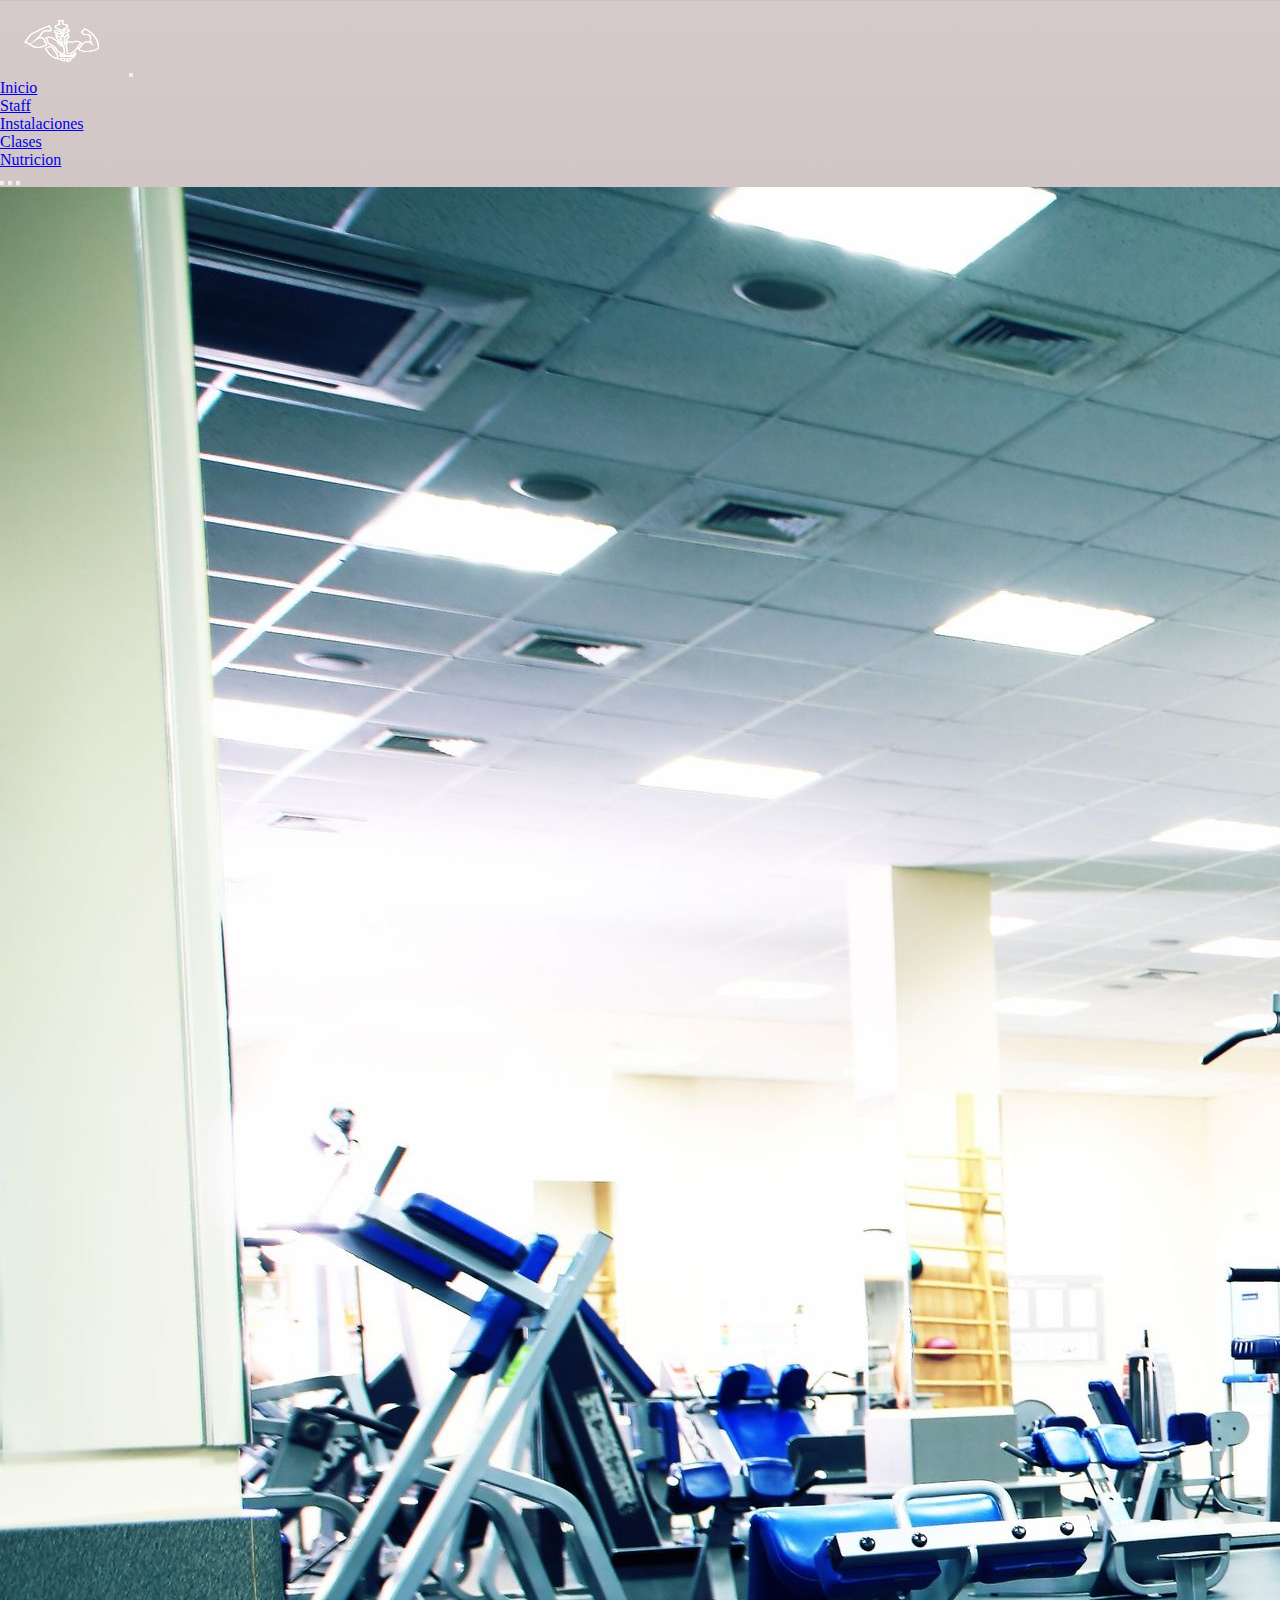
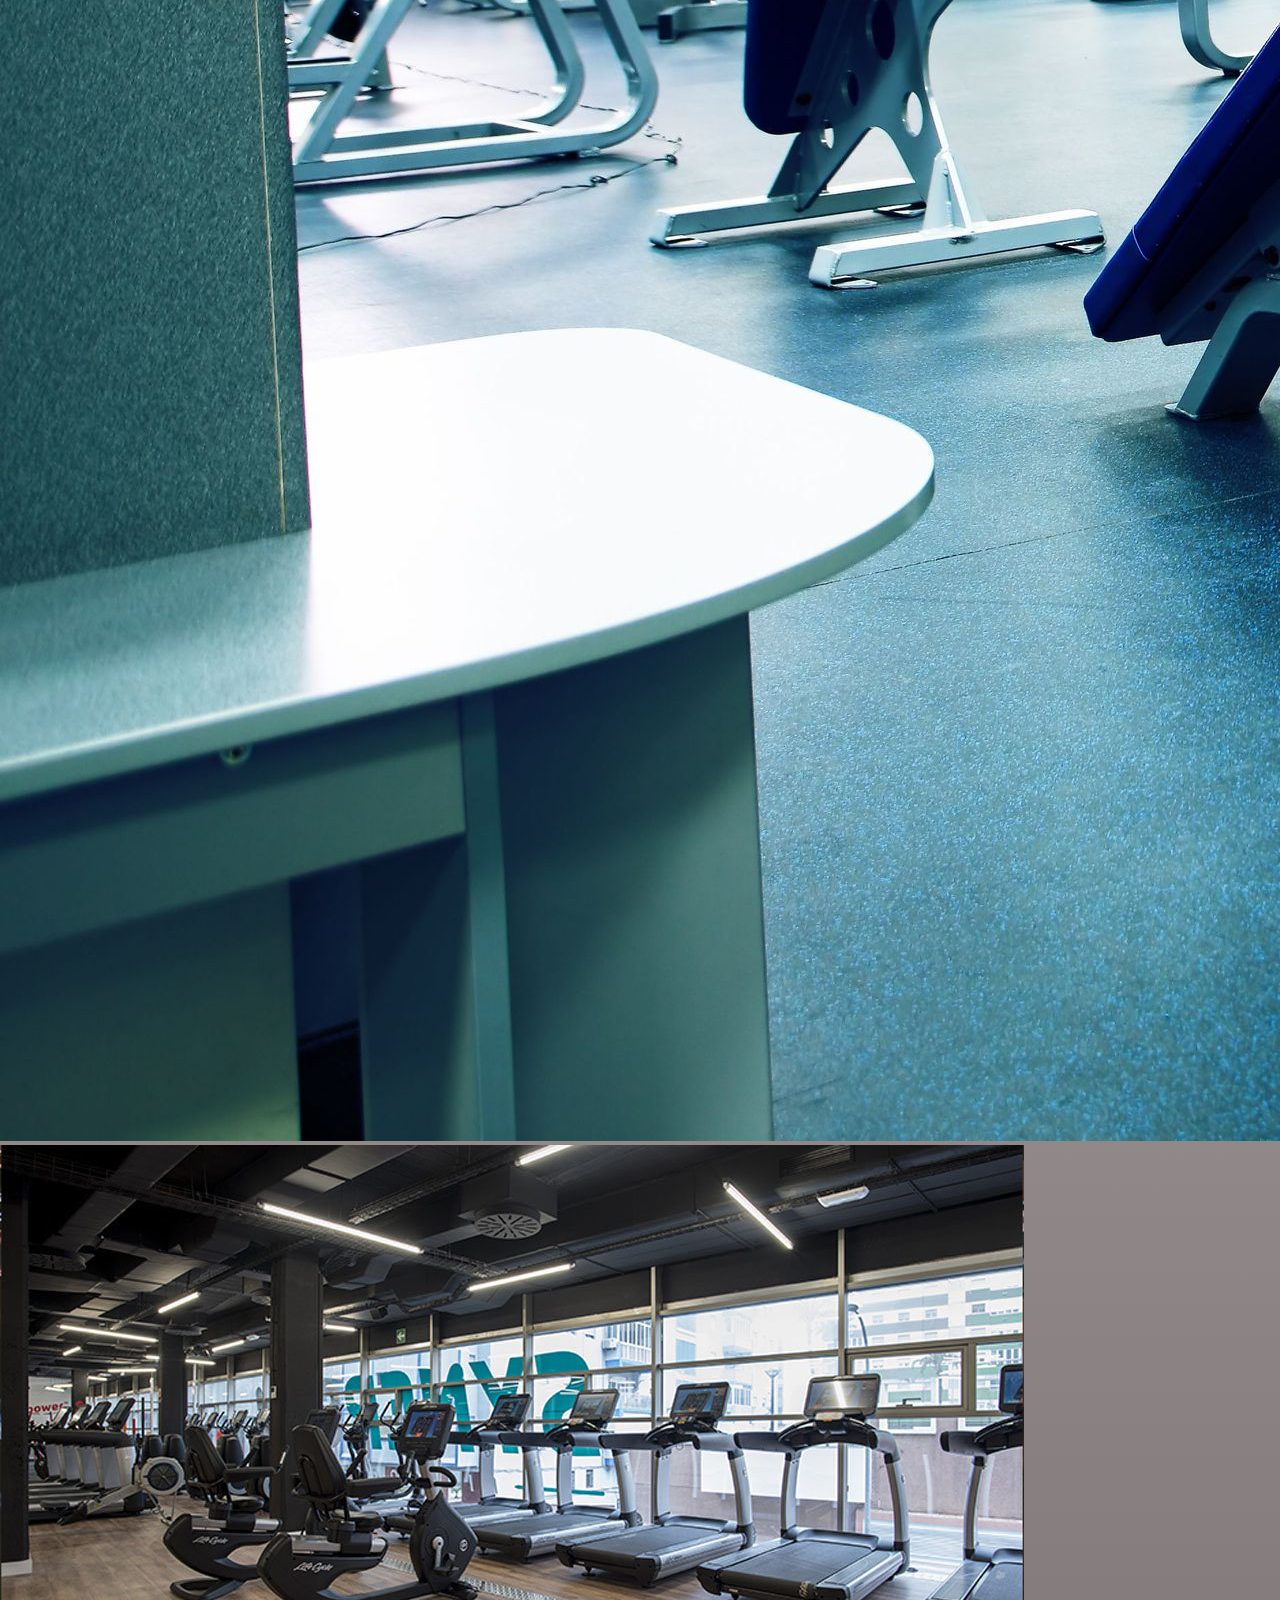
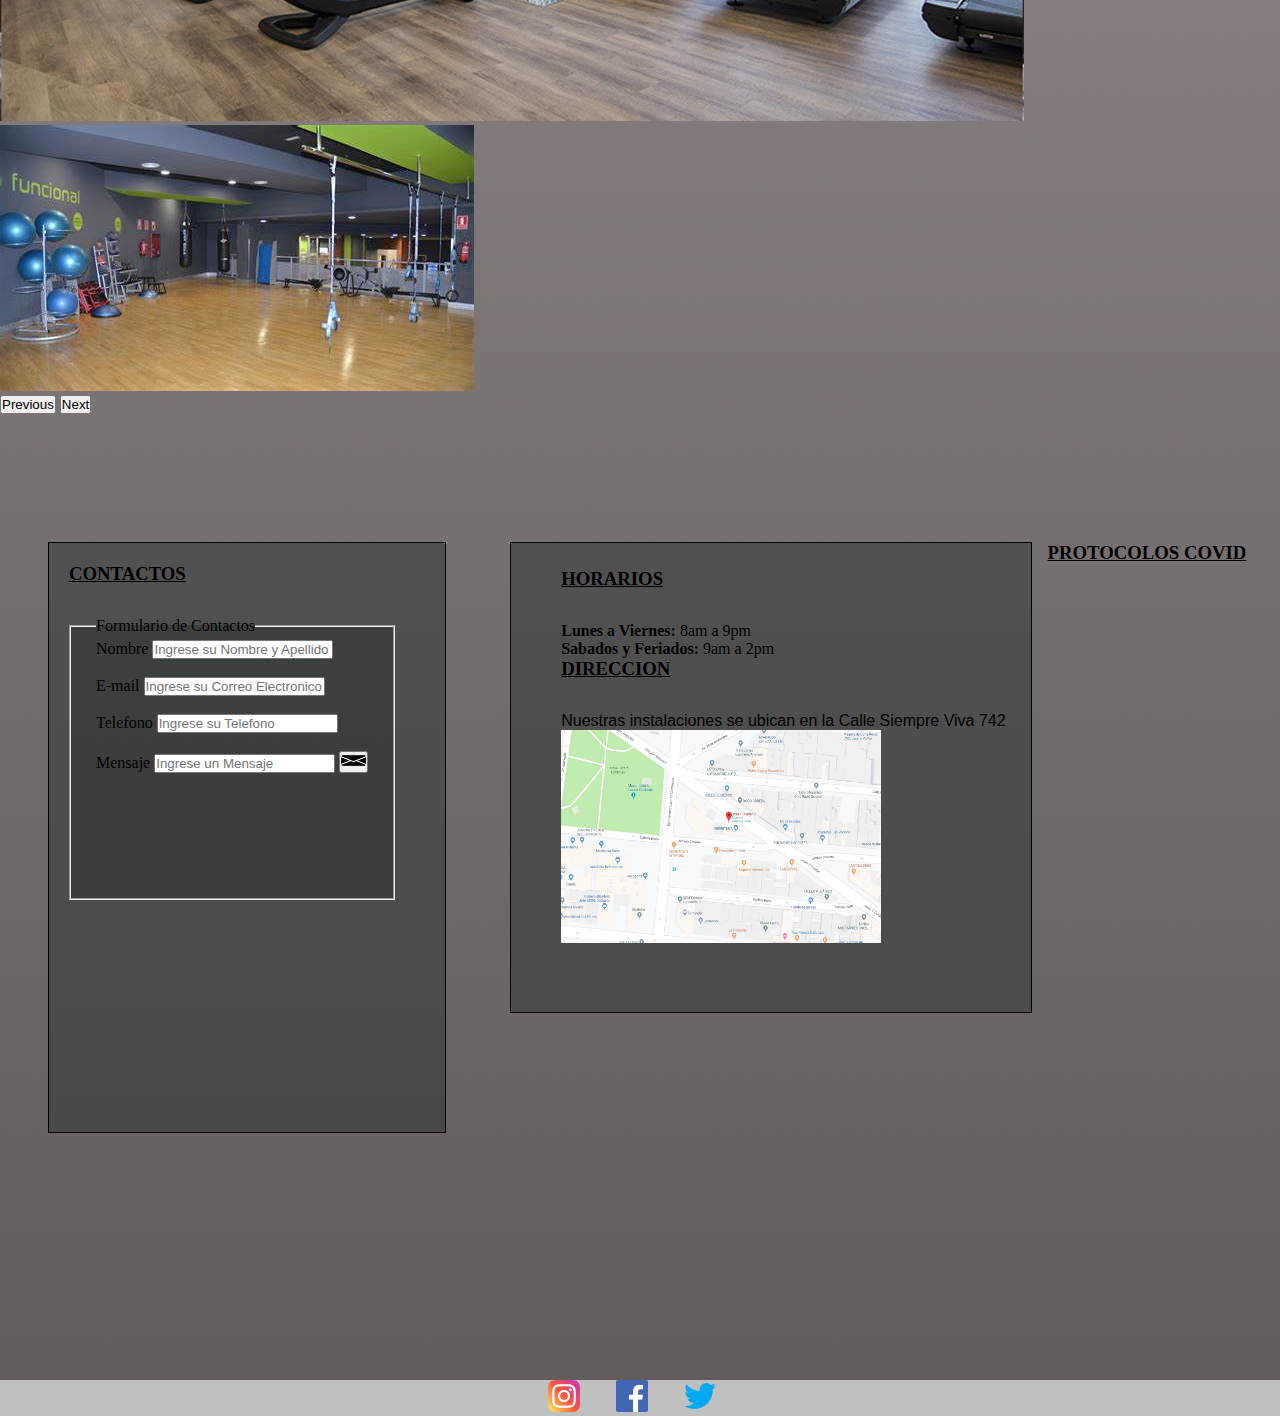
==== index.html @ 2561bd78 "Primer Commit" ====
<!DOCTYPE html>
<html lang="en">
<head>
  <meta charset="UTF-8">
  <meta http-equiv="X-UA-Compatible" content="IE=edge">
  <meta name="viewport" content="width=device-width, initial-scale=1.0">
  <!--Meta Keywords-->
  <meta name="keywords" content="GYM, Gimnasio, Fitness, Crossfit, Zumba, MuayThai, Personal Trainer, Nutricion">
  <!--Titulo-->
  <title>FitnessConstructors</title>
  <!--Meta Description-->
  <meta name="description" content="Gimnasio ideal para Tonificar y Trabajar tu cuerpo, en maquinas, pesas y tambien en clases con especificas disciplinas">
  <!--Etiqueta Favicon-->
  <link rel="shortcut icon" href="./Assets/flaticon mancuerna.png" type="image/x-icon">
  <!--tipografia google-font-->
  <link rel="preconnect" href="https://fonts.googleapis.com">
<link rel="preconnect" href="https://fonts.gstatic.com" crossorigin>
<link href="https://fonts.googleapis.com/css2?family=Roboto:ital,wght@0,400;0,700;1,100;1,400&display=swap" rel="stylesheet">
  <!--etiqueta vinculacion css-->
  <link rel="stylesheet" href="./css/estilos.css">
  <!-- Bootstrap CSS -->
  <link href="https://cdn.jsdelivr.net/npm/bootstrap@5.1.1/dist/css/bootstrap.min.css" rel="stylesheet" integrity="sha384-F3w7mX95PdgyTmZZMECAngseQB83DfGTowi0iMjiWaeVhAn4FJkqJByhZMI3AhiU" crossorigin="anonymous">
</head>
<body>
  <!--Inicio Header-->
  <header>
    <!--Barra de Navegacion-->
    <nav class="navbar navbar-expand navbar sticky-top navbar-dark bg-dark">
      <div class="container">
        <a class="navbar-brand" href="./index.html"><img src="./Assets/LOGO-FC.png" width="125" height="75"></a>
        <button class="navbar-toggler" type="button" data-bs-toggle="collapse" data-bs-target="#navbarNav" aria-controls="navbarNav" aria-expanded="false" aria-label="Toggle navigation">
          <span class="navbar-toggler-icon"></span>
        </button>
        <div class="collapse navbar-collapse justify-content-center" id="navbarNav">
          <ul class="navbar-nav">
            <li class="nav-item">
              <a class="nav-link active" aria-current="page" href="./vistas/Inicio.html">Inicio</a>
            </li>
            <li class="nav-item">
              <a class="nav-link" href="./vistas/Staff.html">Staff</a>
            </li>
            <li class="nav-item">
              <a class="nav-link" href="./vistas/Instalaciones.html"">Instalaciones</a>
            </li>
            <li class="nav-item">
              <a class="nav-link" href="./vistas/Clases.html">Clases</a>
            </li>
            <li class="nav-item">
              <a class="nav-link" href="./vistas/Nutricion.html">Nutricion</a>
            </li>
          </ul>
        </div>
      </div>
    </nav>
    <!--carousel-->
    <div id="carouselExampleIndicators" class="carousel slide" data-bs-ride="carousel">
      <div class="carousel-indicators">
        <button type="button" data-bs-target="#carouselExampleIndicators" data-bs-slide-to="0" class="active" aria-current="true" aria-label="Slide 1"></button>
        <button type="button" data-bs-target="#carouselExampleIndicators" data-bs-slide-to="1" aria-label="Slide 2"></button>
        <button type="button" data-bs-target="#carouselExampleIndicators" data-bs-slide-to="2" aria-label="Slide 3"></button>
      </div>
      <div class="carousel-inner">
        <div class="carousel-item active">
          <img src="./Assets/Instalaciones/instalaciones2.jpg" class="d-block w-100 h-80" alt="foto1">
        </div>
        <div class="carousel-item">
          <img src="./Assets/Instalaciones/instalaciones3.jpg" class="d-block w-100" alt="foto2">
        </div>
        <div class="carousel-item">
          <img src="./Assets/Instalaciones/instalaciones5.jpg" class="d-block w-100" alt="foto3">
        </div>
      </div>
      <button class="carousel-control-prev carousel-dark" type="button" data-bs-target="#carouselExampleIndicators" data-bs-slide="prev">
        <span class="carousel-control-prev-icon" aria-hidden="true"></span>
        <span class="visually-hidden">Previous</span>
      </button>
      <button class="carousel-control-next carousel-dark" type="button" data-bs-target="#carouselExampleIndicators" data-bs-slide="next">
        <span class="carousel-control-next-icon" aria-hidden="true"></span>
        <span class="visually-hidden">Next</span>
      </button>
    </div>
  </div>
  </header> 
  <!--Inicio Main-->
  <main>
    <!--Sector Contactos-->
    <div class="contactos">
      <h3>CONTACTOS</h3>
      <form action="" method="get">
        <fieldset>
          <legend>Formulario de Contactos</legend> <label for="Nombre"><span>Nombre</span> <input type="text" id="Nombre" placeholder="Ingrese su Nombre y Apellido"></label><br><br>
          <label for="E-mail"><span>E-mail</span> <input type="email" id="E-mail" placeholder="Ingrese su Correo Electronico"></label><br>
          <br>
          <label for="Telefono"><span>Telefono</span> <input type="tel" id="Telefono" placeholder="Ingrese su Telefono"></label><br>
          <br>
          <label for="Mensaje"><span>Mensaje</span> <input type="text" id="Mensaje" placeholder="Ingrese un Mensaje"></label> <button type="submit"><img src="./Assets/correo-electronico.png" alt="Enviar"></button>
        </fieldset>
      </form>
    </div>
    <!--Sector Horarios-Direccion-->
    <div class="horarios-direccion">
      <h3>HORARIOS</h3>
      <ul class="lista-afuera">
        <li class="none-dot"><b>Lunes a Viernes:</b> 8am a 9pm</li>
        <li class="none-dot"><b>Sabados y Feriados:</b> 9am a 2pm</li>
      </ul>
      <h3 class="subrayado">DIRECCION</h3>
      <p>Nuestras instalaciones se ubican en la Calle Siempre Viva 742</p><img src="./Assets/maps-google-location.jpg" class="img-size-hori" alt="imagen del mapa con la locacion">
    </div>
    <div class="protocolo">
      <h3>PROTOCOLOS COVID</h3>
      <iframe width="560" height="315" src="https://www.youtube.com/embed/9imRRAkeVUw" title="YouTube video player" frameborder="0" allow="accelerometer; autoplay; clipboard-write; encrypted-media; gyroscope; picture-in-picture" allowfullscreen></iframe>
    </div>
  </main>
  <footer>
    <div class="footer">
    <a href="https://www.instagram.com/"><img src="./Assets/Iconos%20Redes%20Sociales/instagram.png" alt="Logo Instagram" class="icon-footer"></a> <a href="https://www.facebook.com/"><img src="./Assets/Iconos%20Redes%20Sociales/facebook.png" alt="Logo Facebook" class="icon-footer"></a> <a href="https://twitter.com/"><img src="./Assets/Iconos%20Redes%20Sociales/twitter.png" alt="Logo Twitter" class="icon-footer"></a>
    </div>
  </footer>
   <!-- Option 1: Bootstrap Bundle with Popper -->
   <script src="https://cdn.jsdelivr.net/npm/bootstrap@5.1.1/dist/js/bootstrap.bundle.min.js" integrity="sha384-/bQdsTh/da6pkI1MST/rWKFNjaCP5gBSY4sEBT38Q/9RBh9AH40zEOg7Hlq2THRZ" crossorigin="anonymous"></script>
</body>
</html>
---- css/estilos.css ----
/*reseteo de css*/
*{
    margin: 0;
    padding: 0;
    box-sizing: border-box;
}
/*Etiquetas*/
form fieldset button img{
    height: 15px;
    width: 25px;
}
p{
    font-family: sans-serif;
}
h2{
    text-decoration: underline;
    font-family:'Times New Roman', Times, serif;
    text-transform: uppercase;
    margin-left: 2rem;
    padding-top: 2rem;
}
h3{
    text-decoration: underline;
    text-transform: uppercase;
    padding-bottom: 2rem;
}
footer{
    background-color: silver;
}
body{
    background-image: linear-gradient(to bottom, rgb(214, 202, 202), rgb(97, 91, 91));
}
table tr th{
    border-color: crimson;
    color: darkgoldenrod;   
    background-color: black;
    text-transform: uppercase;
}
table{
    background-color: rgb(221, 216, 216);
    margin-bottom: 2rem;
}
fieldset{
    padding: 5px 25px 125px 25px ;
    background-color: rgba(36, 43, 43, 0.445);
}
fieldset.nutri{
    padding:2rem;
    margin-bottom: 3rem;
}
/*Clases*/
.img-size-vert{
    width: 213px; 
    height: 320px;
}
.img-size-hori{
    width: 320px;
    height:213px;
}
.lista-afuera{
    list-style-position: outside;
}
.lista-adentro{
    list-style-position: inside;
}
.none-dot{
    list-style: none;
}
.contactos{
    border: solid black 1px;
    margin: 0rem 2rem 1rem 3rem ;
    float: left;
    padding: 20px 50px 232px 20px;
    background-color: rgba(36, 43, 43, 0.445);
}
.horarios-direccion{
    border: solid black 1px;
    margin:0rem 1rem 1rem 2rem ;
    float: left;
    padding: 25px 25px 65px 50px ;
    background-color: rgba(36, 43, 43, 0.445);
}
.protocolo{
    display: block;
    margin-top: 8rem;
    margin-left: 24rem;
    margin-bottom: 2rem;
}
.footer{
    justify-content: space-evenly;
    margin-left: 32rem;
    align-items: center;
    display: flex;
    flex-direction: row;
    width: 15rem;
}
.img-hori-staff{
    width: 320px;
    height: 213px; 
}
.img-size-vert-pablo{
    width: 213px; 
    height: 320px;
    margin: 0rem 1rem;
}
.img-size-hori-pablo{
    width: 320px;
    height: 213px;
    margin-bottom: 3rem;
}
.img-size-hori-ignacio1{
    width: 320px;
    height: 213px;
    margin-bottom: 1rem;
}
.img-size-hori-ignacio2{
    width: 320px;
    height: 213px;
    margin-bottom: 6rem;
}
.img-size-vert-ronaldo{
    width: 213px; 
    height: 320px;
    margin: 0rem 3rem 0rem 1rem;
}
.img-size-hori-anto{
    width: 320px;
    height: 213px;
    margin: 4rem 1rem 0rem 1rem;
}
.img-size-hori-anto2{
    width: 320px;
    height: 213px;
    margin: 2rem 1rem;
}
.img-size-hori-anto3{
    width: 320px;
    height: 213px;
    margin: 0rem 1rem 4rem 1rem ;
}
.img-size-hori-ins2{
    width: 480px;
    height: 320px;
    margin: 2rem 5rem 3rem 7rem;
}
.img-size-hori-ins3{
    width: 480px;
    height: 320px;
    margin: 0rem 0rem 5rem 1rem ;
}
.img-size-hori-ins4{
    width: 480px;
    height: 320px;
    margin: 2rem 5rem 0rem 4rem;
}
.img-size-hori-ins5{
    width: 480px;
    height: 320px;
    margin: 0rem 0rem 3rem 2rem;
}
.center-table{
    display: flex;
    justify-content: center;
}
.tipografia-sans-serif{
    font-family: 'Roboto', sans-serif;
}
.form-nutricion{
    width: 55%;
    height: 40rem;
    margin-left: 2rem;
}
.nombre{
    width: 30rem;
}
.email{
    width: 31rem ;
}
.telefono{
    width: 30rem;
}
.tipo-de-nutricion{
width: 26rem;
}
.dias-entrenamiento-semanal{
    width: 19rem;
}
.comentario{
    width: 29rem;
    padding-bottom: 7rem;
}
/*mixtos*/
div.protocolo h3{
    margin-left: 9rem;
}
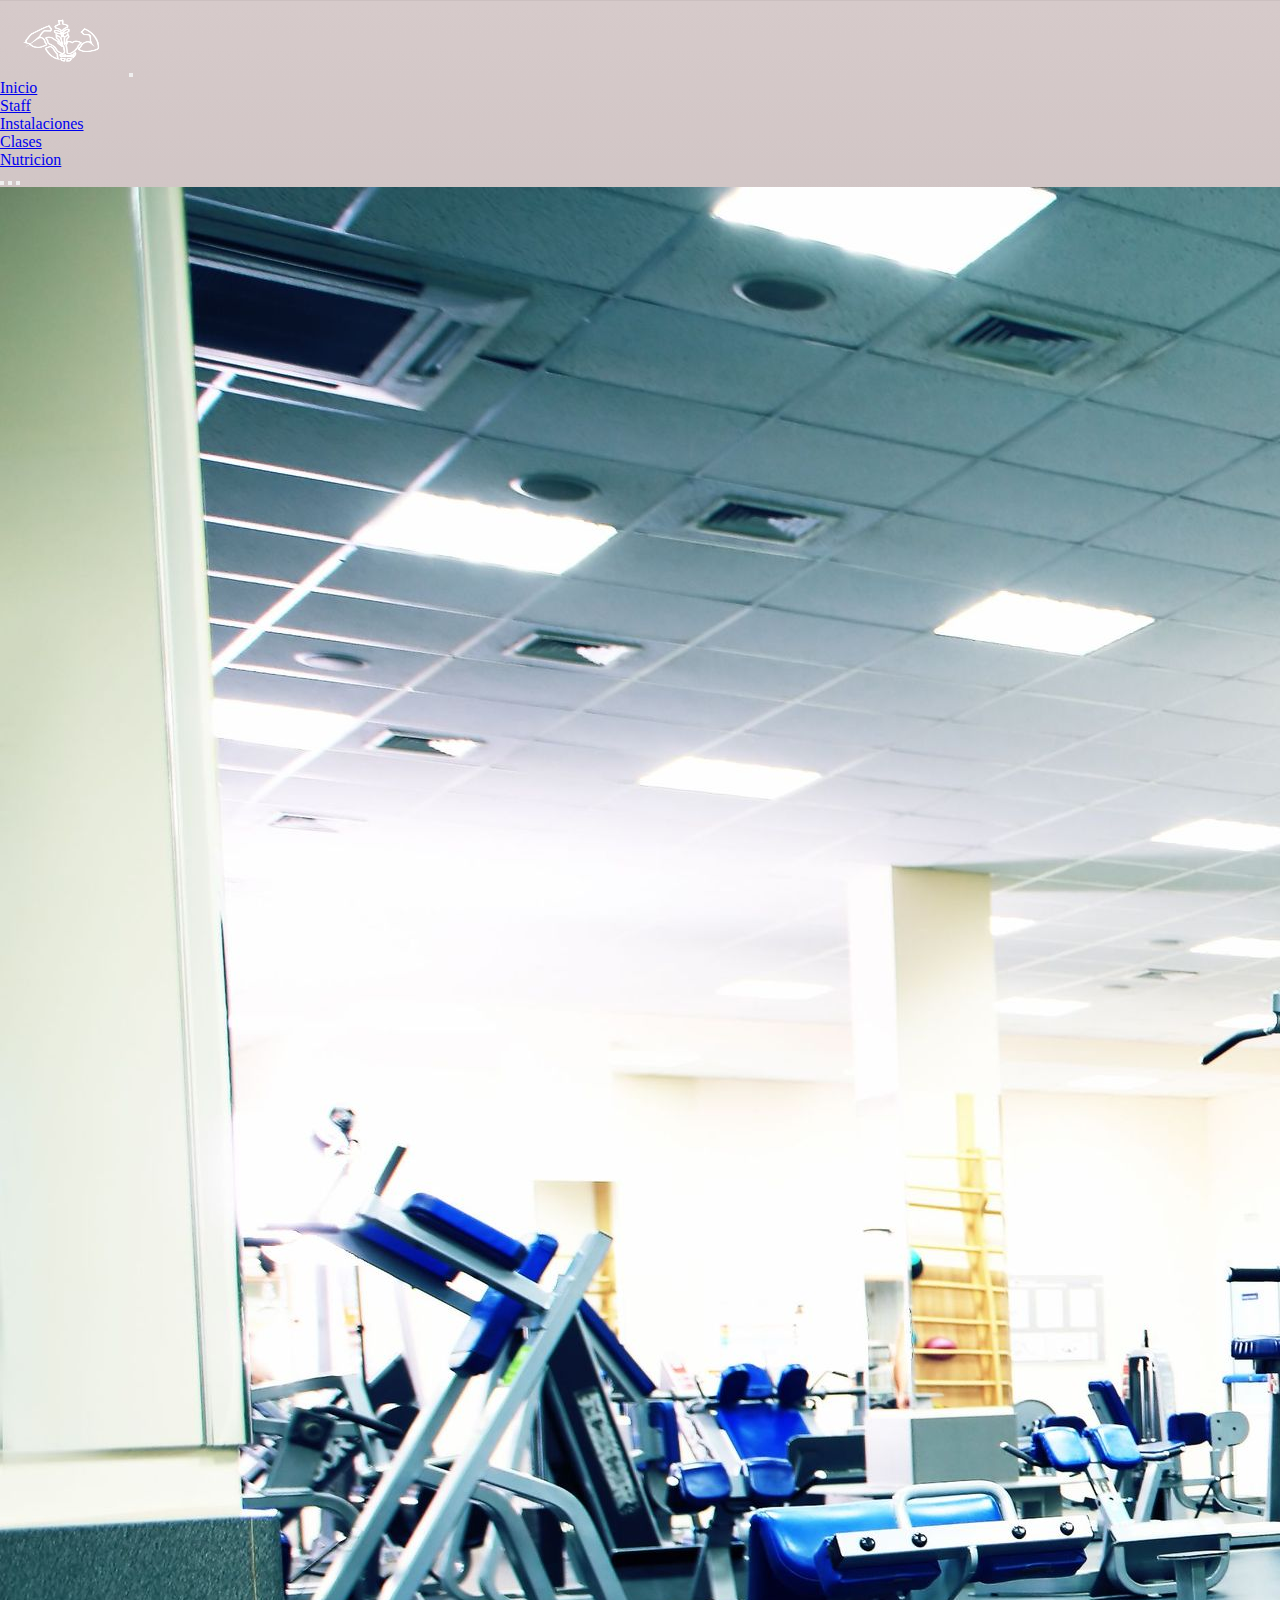
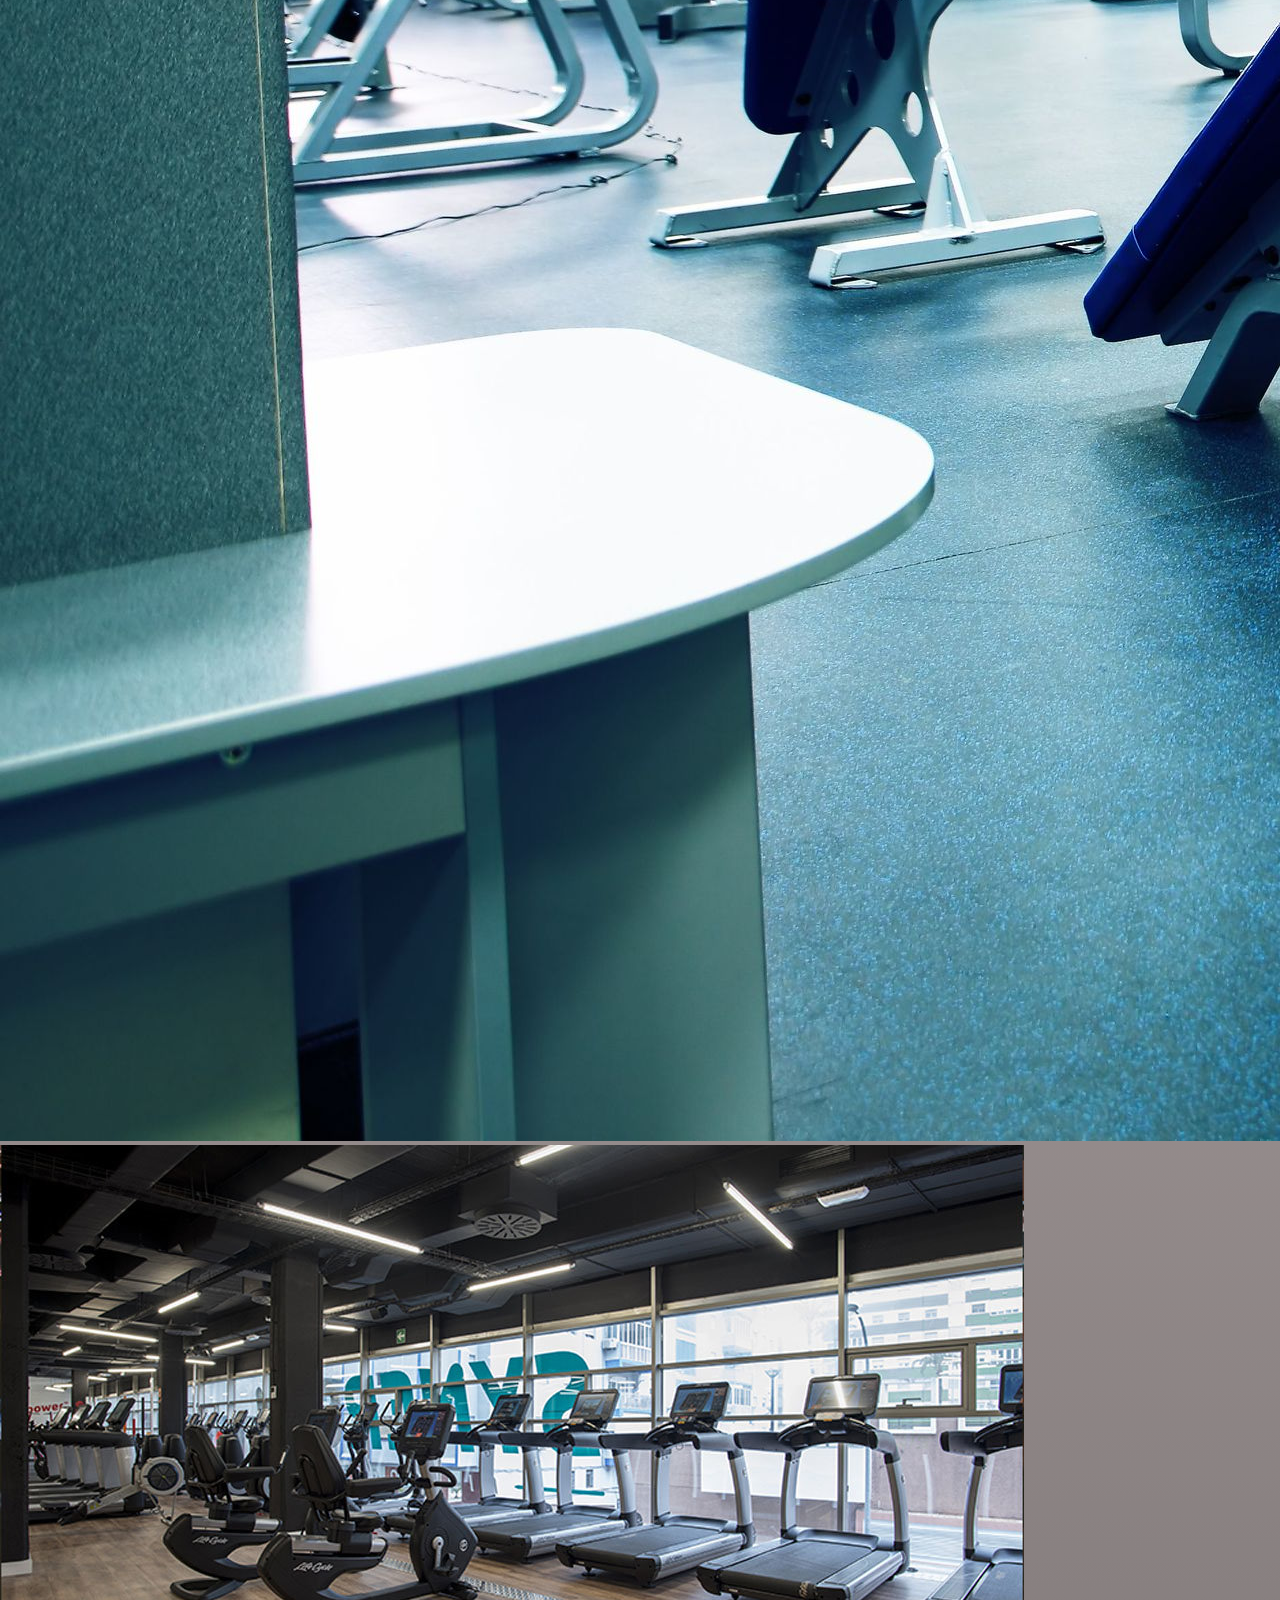
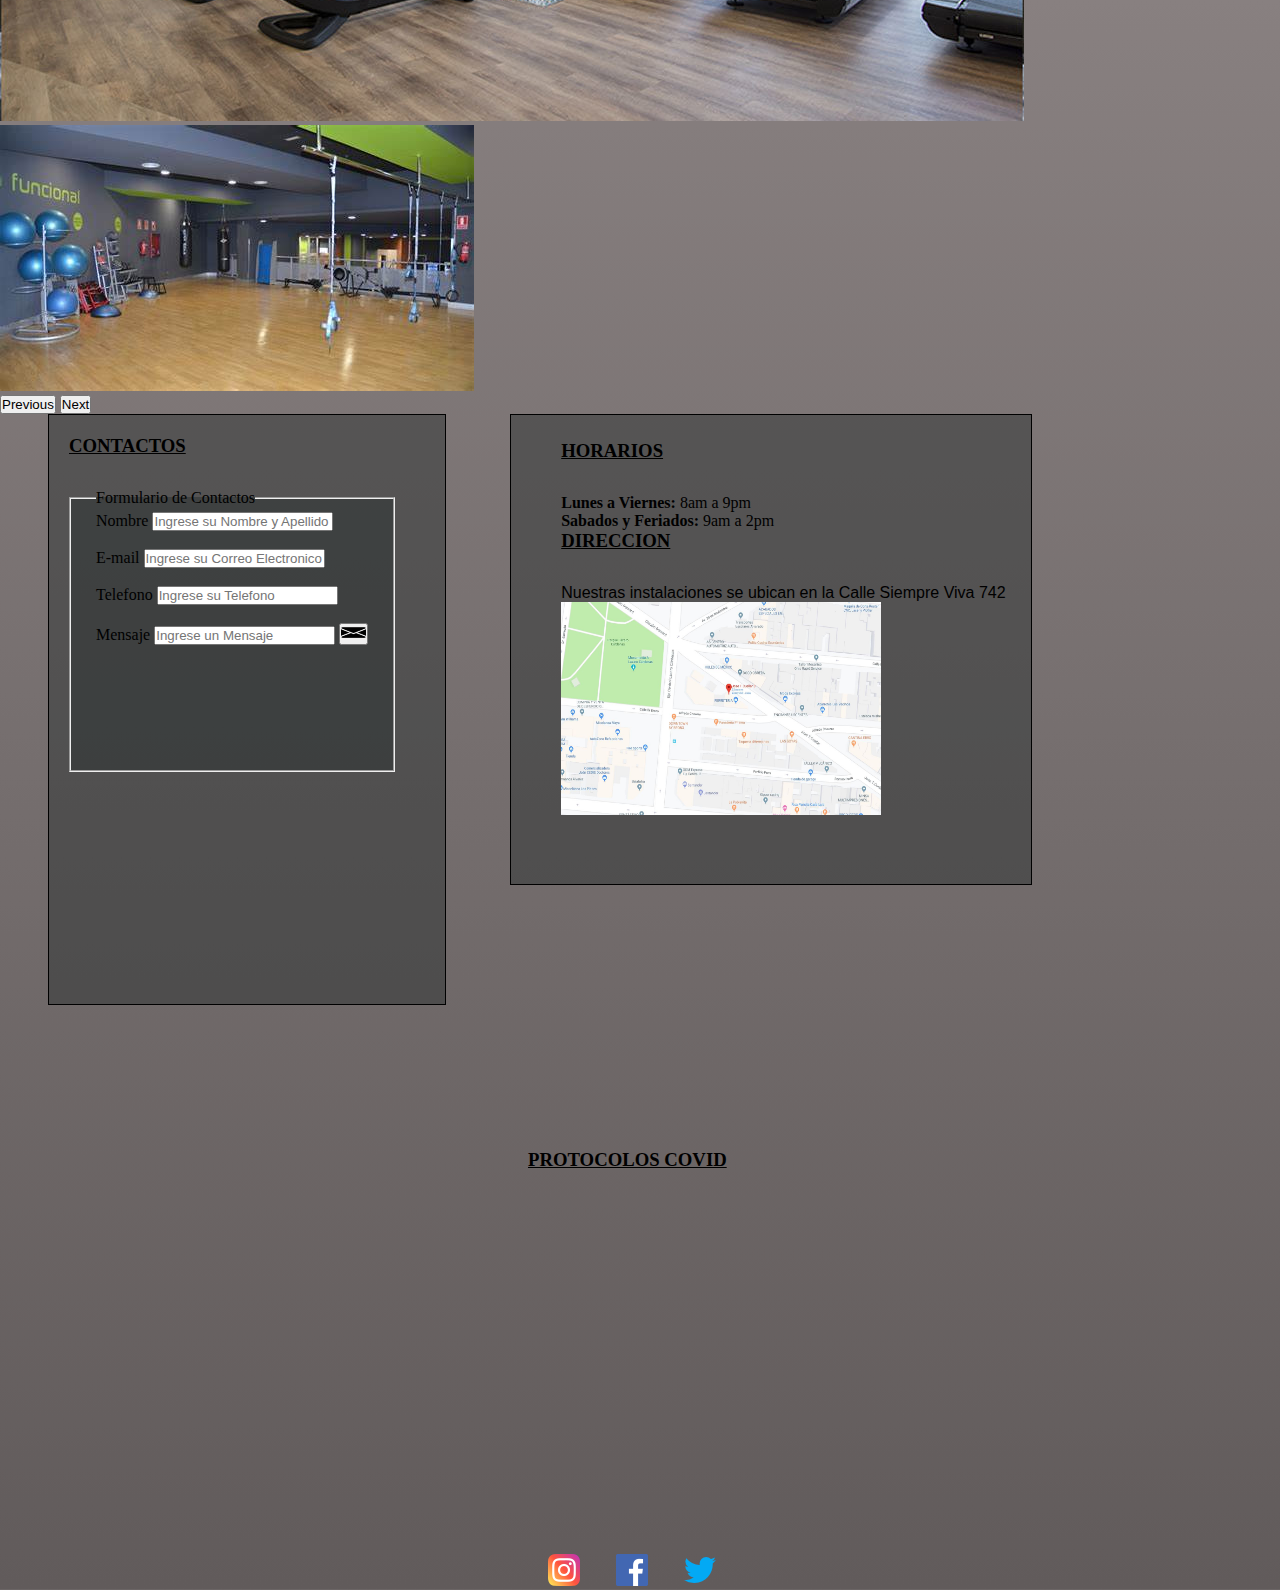
==== commit 1cc21ce1: "Primer Commit responsive1:(min-width:425px)  and (max-width:768px)" ====
--- a/index.html
+++ b/index.html
@@ -25,7 +25,7 @@
   <!--Inicio Header-->
   <header>
     <!--Barra de Navegacion-->
-    <nav class="navbar navbar-expand navbar sticky-top navbar-dark bg-dark">
+    <nav class="navbar navbar-expand-md navbar sticky-top navbar-dark bg-dark">
       <div class="container">
         <a class="navbar-brand" href="./index.html"><img src="./Assets/LOGO-FC.png" width="125" height="75"></a>
         <button class="navbar-toggler" type="button" data-bs-toggle="collapse" data-bs-target="#navbarNav" aria-controls="navbarNav" aria-expanded="false" aria-label="Toggle navigation">
@@ -82,7 +82,7 @@
   </div>
   </header> 
   <!--Inicio Main-->
-  <main>
+  <main >
     <!--Sector Contactos-->
     <div class="contactos">
       <h3>CONTACTOS</h3>
--- a/css/estilos.css
+++ b/css/estilos.css
@@ -3,6 +3,7 @@
     margin: 0;
     padding: 0;
     box-sizing: border-box;
+    scroll-behavior: smooth;
 }
 /*Etiquetas*/
 form fieldset button img{
@@ -48,6 +49,10 @@
     padding:2rem;
     margin-bottom: 3rem;
 }
+header{
+    display: flex;
+    flex-direction: column;
+}
 /*Clases*/
 .img-size-vert{
     width: 213px; 
@@ -72,6 +77,7 @@
     float: left;
     padding: 20px 50px 232px 20px;
     background-color: rgba(36, 43, 43, 0.445);
+
 }
 .horarios-direccion{
     border: solid black 1px;
@@ -85,6 +91,7 @@
     margin-top: 8rem;
     margin-left: 24rem;
     margin-bottom: 2rem;
+    float: left;
 }
 .footer{
     justify-content: space-evenly;
@@ -93,6 +100,7 @@
     display: flex;
     flex-direction: row;
     width: 15rem;
+    float: left;
 }
 .img-hori-staff{
     width: 320px;
@@ -193,3 +201,93 @@
 div.protocolo h3{
     margin-left: 9rem;
 }
+/*Media Querries*/
+@media only screen and (max-width:425px)
+{
+   main{
+        display: grid;
+        grid-template-columns: 1fr;
+        grid-template-rows: 1fr 1fr;
+        width: 23rem;
+    }
+    .contactos{
+        grid-column: 1;
+        grid-row: 1;
+        width: 23rem;
+        margin: 2rem 0.22rem -30rem 0.22rem;
+        height: 30rem;
+    }
+    .horarios-direccion{
+        grid-column: 1;
+        grid-row: 2;
+        margin: -2rem 0.22rem 2rem 0.22rem;
+        width: 23rem;
+    }
+    div.horarios-direccion img.img-size-hori{
+        width: 21rem;
+        margin: 1rem 0.22rem -2rem -2.2rem;
+    }
+    .protocolo{
+        grid-column: 1;
+        grid-row: 3;
+        margin-left: 23rem;
+        display: none;
+    }
+    .footer {
+        justify-content: space-evenly;
+        margin-left: 2.6rem;
+        align-items: center;
+        display: flex;
+        flex-direction: row;
+        width: 18rem;
+        float: none;
+        padding: 0.2rem 0rem;
+    }
+    .horarios-mf1{
+        text-align: center;
+    }
+    .direccion-mf1{
+        text-align: center;
+    }
+}
+@media only screen and (min-width:425px)  and (max-width:768px)
+{
+    .protocolo{
+        display: none;
+    }
+    .footer {
+        justify-content: space-evenly;
+        margin-left: 4.2rem;
+        align-items: center;
+        display: flex;
+        flex-direction: row;
+        width: 18rem;
+        float: none;
+        padding: 0.2rem 0rem;
+    }
+    main{
+        display: flex;
+        flex-direction: column;
+    }
+    .contactos{
+        width: 24,56rem;
+        margin: 1rem;
+        height: 30rem;
+        flex: 1;
+    }
+    .horarios-direccion{
+        margin:1rem;
+        width: 24,56rem;
+        flex: 2;
+    }
+    div.horarios-direccion img.img-size-hori{
+        width: 21rem;
+        margin: 1rem 0.22rem -2rem -1.2rem;
+    }
+    .horarios-mf1{
+        text-align: center;
+    }
+    .direccion-mf1{
+        text-align: center;
+    }
+}
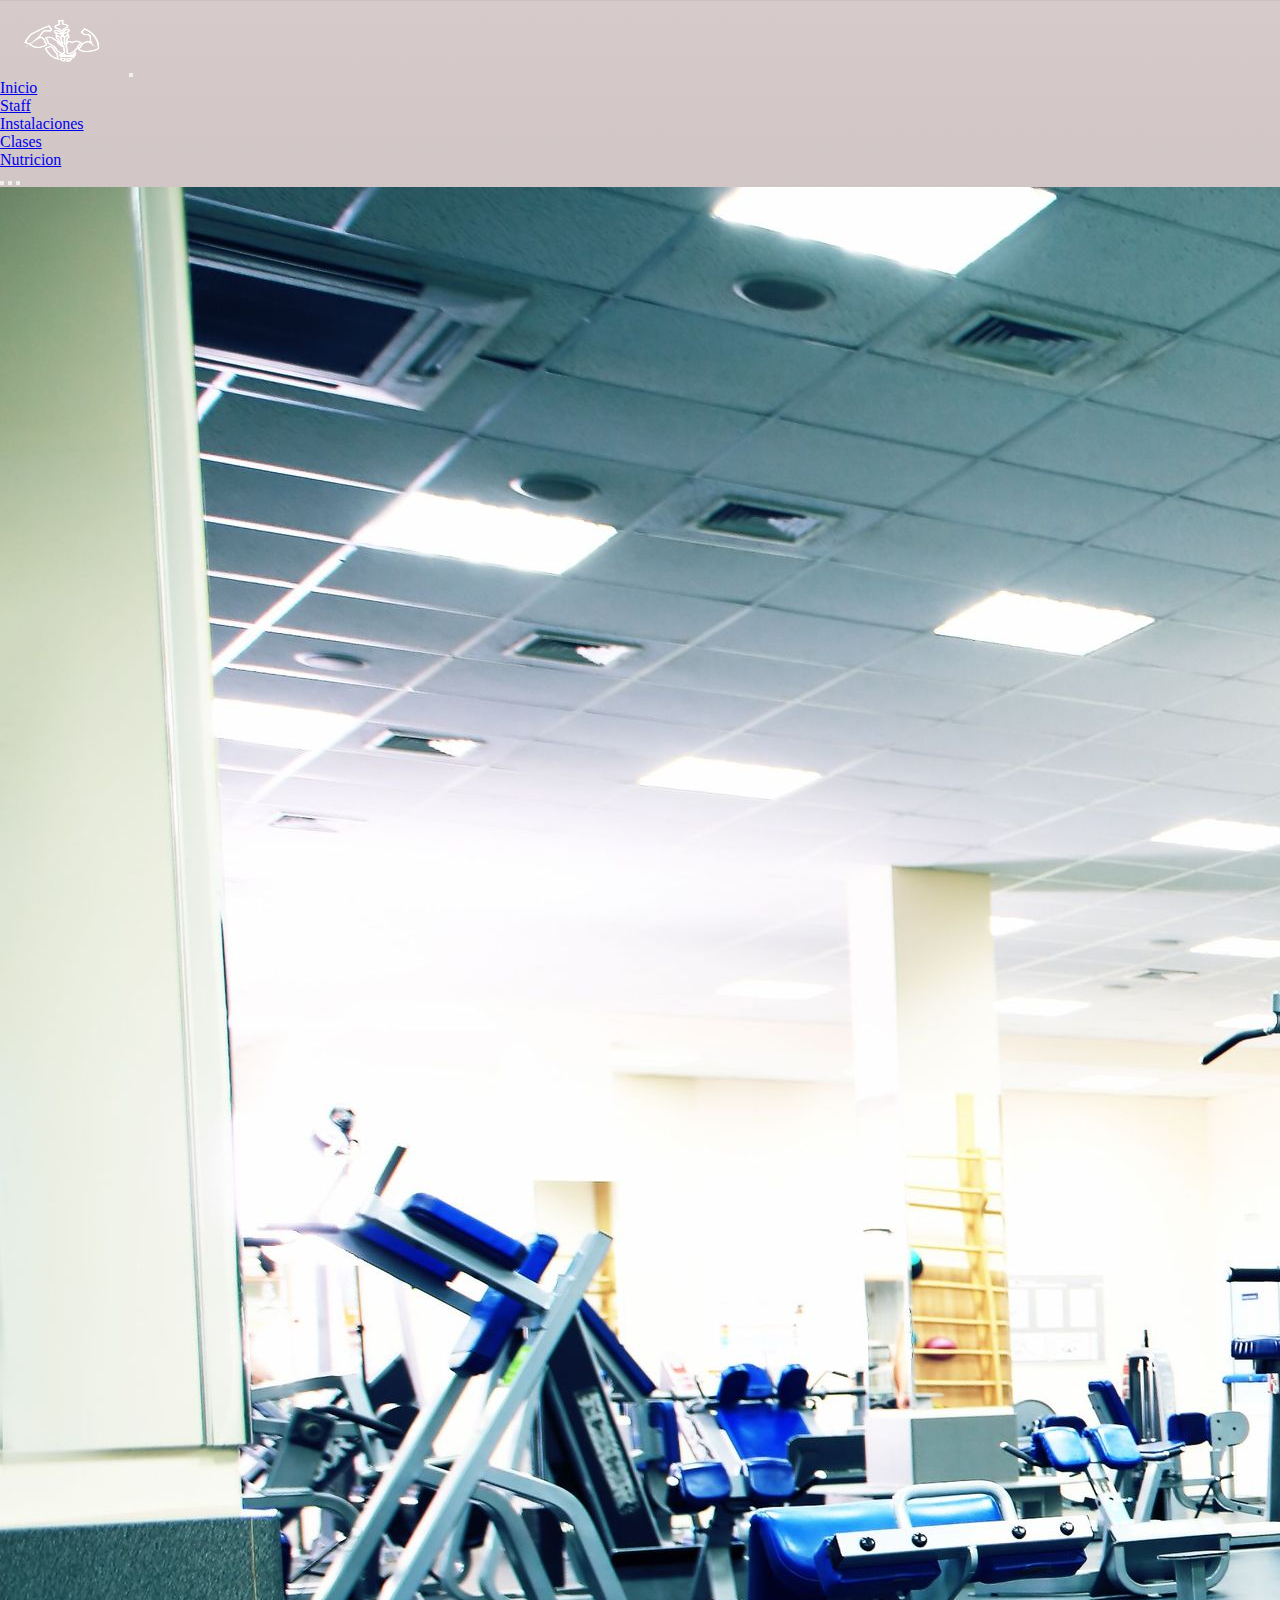
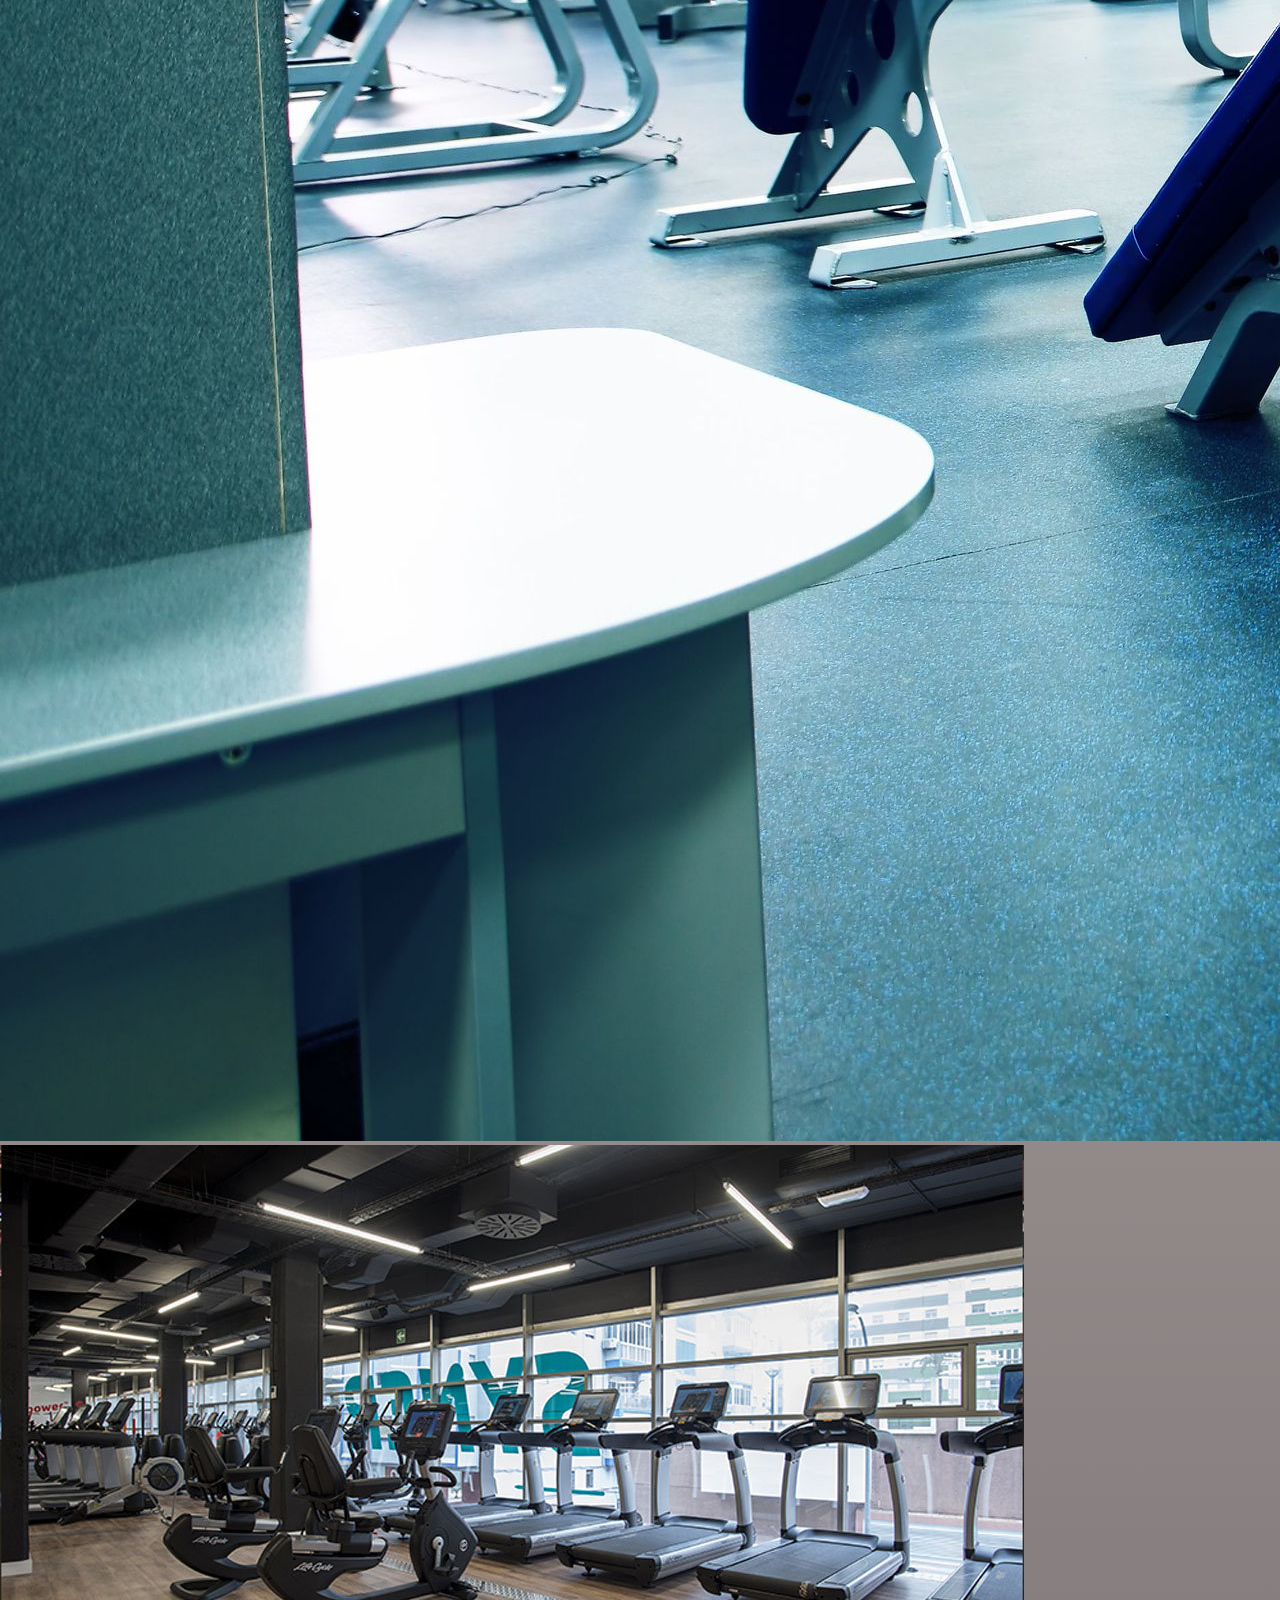
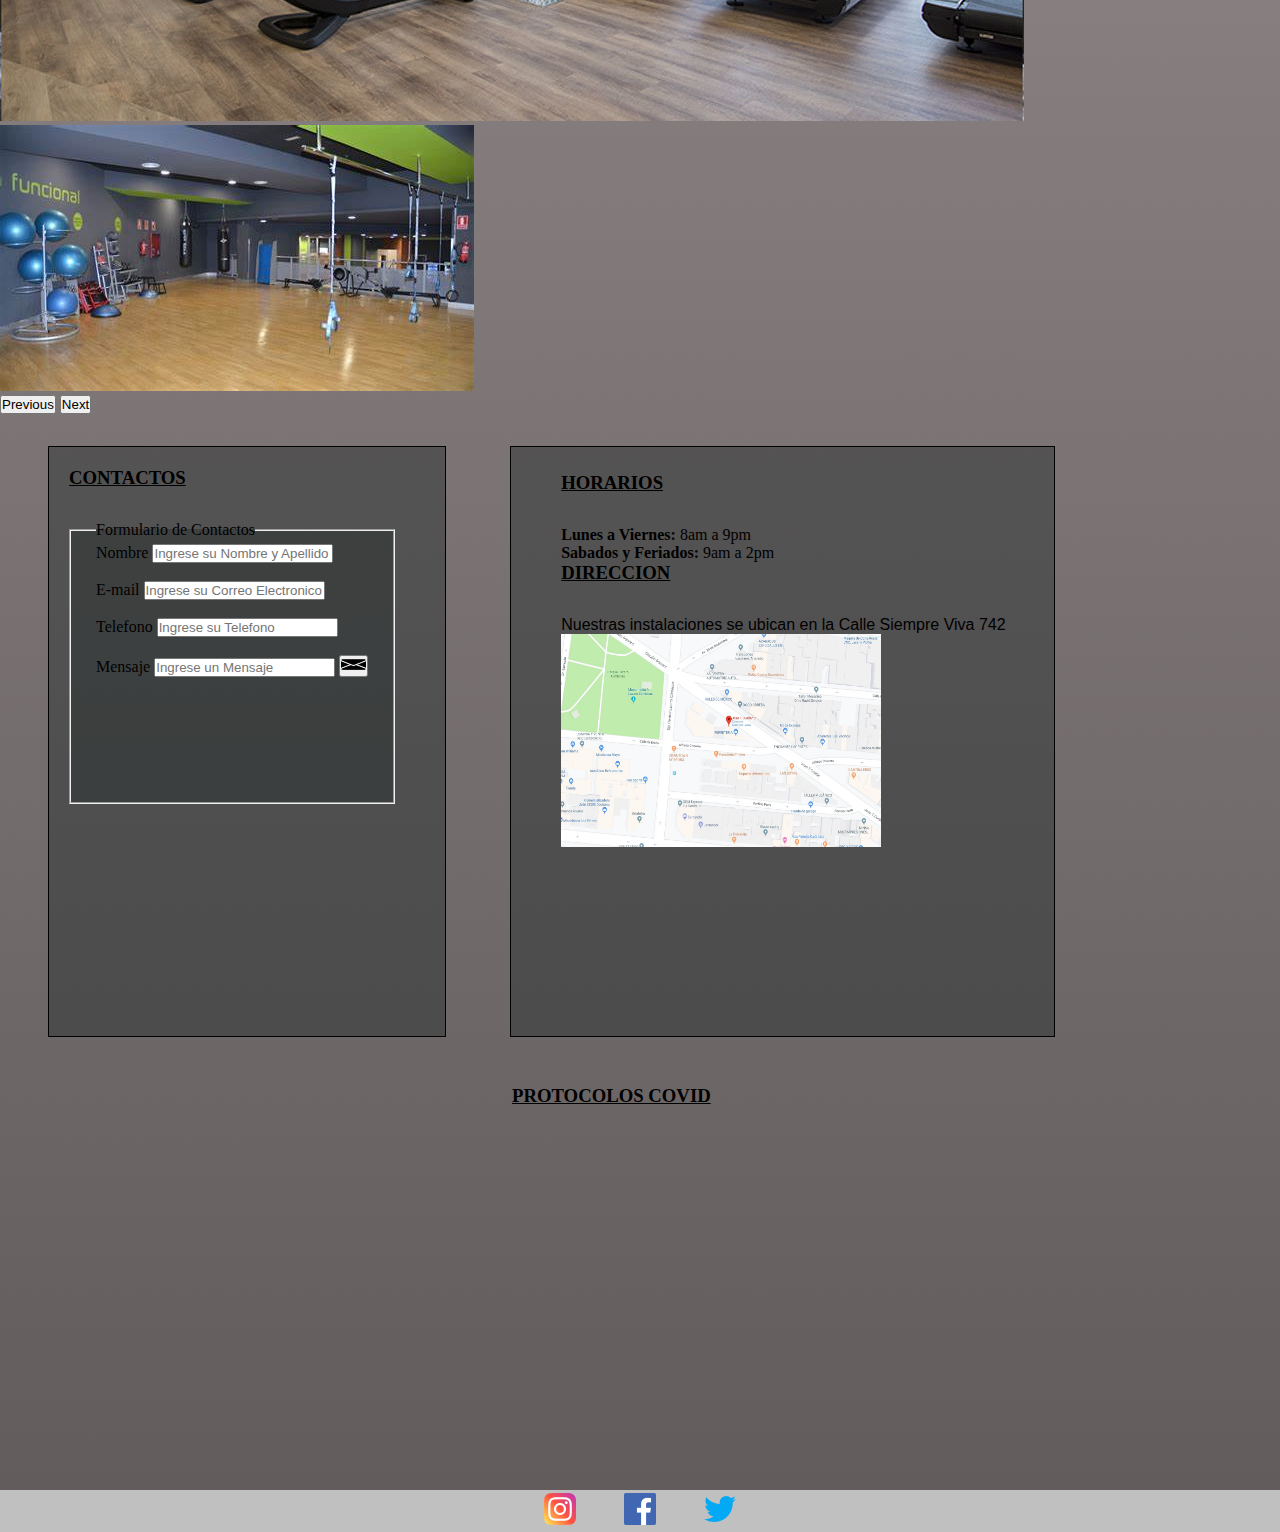
==== commit da6be4ba: "Segundo Commit responsive1: index responsive para todo tipo de dispositivo" ====
--- a/index.html
+++ b/index.html
@@ -83,6 +83,7 @@
   </header> 
   <!--Inicio Main-->
   <main >
+    <section class="contactos-horarios">
     <!--Sector Contactos-->
     <div class="contactos">
       <h3>CONTACTOS</h3>
@@ -107,6 +108,7 @@
       <h3 class="subrayado">DIRECCION</h3>
       <p>Nuestras instalaciones se ubican en la Calle Siempre Viva 742</p><img src="./Assets/maps-google-location.jpg" class="img-size-hori" alt="imagen del mapa con la locacion">
     </div>
+  </section>
     <div class="protocolo">
       <h3>PROTOCOLOS COVID</h3>
       <iframe width="560" height="315" src="https://www.youtube.com/embed/9imRRAkeVUw" title="YouTube video player" frameborder="0" allow="accelerometer; autoplay; clipboard-write; encrypted-media; gyroscope; picture-in-picture" allowfullscreen></iframe>
--- a/css/estilos.css
+++ b/css/estilos.css
@@ -202,30 +202,68 @@
     margin-left: 9rem;
 }
 /*Media Querries*/
-@media only screen and (max-width:425px)
-{
-   main{
-        display: grid;
-        grid-template-columns: 1fr;
-        grid-template-rows: 1fr 1fr;
-        width: 23rem;
+@media only screen and (max-width:320px)/*ok*/
+{
+.protocolo{
+    display: none;
+}
+main{
+    display: flex;
+    flex-direction: column;
+    width: 20rem;
+}
+.contactos{
+    width: 19rem;
+    margin: 2rem 0.5rem 4rem 0rem;
+    height: 30rem;
+    flex: 1;
+}
+.horarios-direccion{
+    margin: -2rem 0rem 2rem 0rem;
+    width: 19rem;
+    flex: 2;
+}
+.footer {
+    justify-content: space-evenly;
+    margin-left: 1rem;
+    align-items: center;
+    display: flex;
+    flex-direction: row;
+    width: 18rem;
+    float: none;
+    padding: 0.2rem 0rem;
+}
+.horarios-mf1{
+    text-align: center;
+}
+.direccion-mf1{
+    text-align: center;
+}
+div.horarios-direccion img.img-size-hori{
+    width: 17rem;
+    margin: 1rem 0rem -3rem -2.5rem;
+}
+section.contactos-horarios{
+    margin-left: 0.5rem;
+}
+}
+@media only screen and (min-width:321px) and (max-width:360px) /*ok*/
+{
+    main{
+        display: flex;
+        flex-direction: column;
+        width: 22.5rem;
     }
     .contactos{
-        grid-column: 1;
-        grid-row: 1;
-        width: 23rem;
-        margin: 2rem 0.22rem -30rem 0.22rem;
+        width: 21.43rem;
+        margin: 2rem 1rem 4rem 0rem;
         height: 30rem;
+        flex: 1;
     }
     .horarios-direccion{
-        grid-column: 1;
-        grid-row: 2;
-        margin: -2rem 0.22rem 2rem 0.22rem;
-        width: 23rem;
-    }
-    div.horarios-direccion img.img-size-hori{
-        width: 21rem;
-        margin: 1rem 0.22rem -2rem -2.2rem;
+        margin: -2rem 1rem 2rem 0rem;
+        width: 21.43rem;
+        flex: 2;
     }
     .protocolo{
         grid-column: 1;
@@ -249,8 +287,109 @@
     .direccion-mf1{
         text-align: center;
     }
-}
-@media only screen and (min-width:425px)  and (max-width:768px)
+    div.horarios-direccion img.img-size-hori{
+        width: 19.43rem;
+        margin: 1rem 0.5rem -3rem -2.2rem;
+    }
+    section.contactos-horarios{
+        margin-left: 0.5rem;
+    }
+}
+@media only screen and (min-width:361px) and (max-width:409px)/*ok*/
+{
+.protocolo{
+    display: none;
+}
+.footer {
+    justify-content: space-evenly;
+    margin-left: 2.6rem;
+    align-items: center;
+    display: flex;
+    flex-direction: row;
+    width: 18rem;
+    padding: 0.2rem 0rem;
+    float: none;
+}
+main{
+    display: flex;
+    flex-direction: column;
+    width: 22.5rem;
+}
+.contactos{
+    width: 21.43rem;
+    margin: 2rem 1rem 4rem 0rem;
+    height: 30rem;
+    flex: 1;
+}
+.horarios-direccion{
+    margin: -2rem 1rem 2rem 0rem;
+    width: 21.43rem;
+    flex: 2;
+}
+.horarios-mf1{
+    text-align: center;
+}
+.direccion-mf1{
+    text-align: center;
+}
+div.horarios-direccion img.img-size-hori{
+    width: 19.43rem;
+    margin: 1rem 0.5rem -3rem -2.2rem;
+}
+section.contactos-horarios{
+    margin-left: 1rem;
+}
+}
+@media only screen and (min-width:410px) and (max-width:425px)/*ok*/
+{
+   main{
+        display: flex;
+        flex-direction: column;
+        width: 23rem;
+    }
+    .contactos{
+        width: 21.43rem;
+        margin: 2rem 1rem 4rem 0rem;
+        height: 30rem;
+        flex: 1;
+    }
+    .horarios-direccion{
+        margin: -2rem 1rem 2rem 0rem;
+        width: 21.43rem;
+        flex: 2;
+    }
+    section.contactos-horarios{
+        margin-left: 2.5rem;
+
+    }
+    div.horarios-direccion img.img-size-hori{
+        width: 19.43rem;
+        margin: 1rem 0.5rem -3rem -2.2rem;
+    }
+    .protocolo{
+        grid-column: 1;
+        grid-row: 3;
+        margin-left: 23rem;
+        display: none;
+    }
+    .footer {
+        justify-content: space-evenly;
+        margin-left: 4rem;
+        align-items: center;
+        display: flex;
+        flex-direction: row;
+        width: 18rem;
+        float: none;
+        padding: 0.2rem 0rem;
+    }
+    .horarios-mf1{
+        text-align: center;
+    }
+    .direccion-mf1{
+        text-align: center;
+    }
+}
+@media only screen and (min-width:425px)  and (max-width:768px)/*ok*/
 {
     .protocolo{
         display: none;
@@ -274,6 +413,7 @@
         margin: 1rem;
         height: 30rem;
         flex: 1;
+        padding-bottom: 3rem;
     }
     .horarios-direccion{
         margin:1rem;
@@ -291,3 +431,116 @@
         text-align: center;
     }
 }
+@media only screen and (min-width:768px)  and (max-width:1023px)/*ok*/
+{
+.footer {
+    justify-content: space-evenly;
+    margin-left: 15.1rem;
+    align-items: center;
+    display: flex;
+    flex-direction: row;
+    width: 18rem;
+    float: none;
+    padding: 0.2rem 0rem;
+}
+main{
+    display: flex;
+    flex-direction: column;
+}
+.contactos{
+    width: 40rem;
+    margin: 1rem 5rem;
+    height: 30rem;
+    flex: 1;
+    padding-bottom: 13.5rem;
+}
+.horarios-direccion{
+    margin:1rem 5rem;
+    width: 40rem;
+    flex: 2;
+}
+div.horarios-direccion img.img-size-hori{
+    width: 21rem;
+    margin: 1rem 0.22rem -2rem 6rem;
+}
+.horarios-mf1{
+    text-align: center;
+}
+.direccion-mf1{
+    text-align: center;
+}
+.protocolo{
+    grid-column: 1;
+    grid-row: 3;
+    margin: 1rem 6.6rem ;
+}
+}
+@media only screen and (min-width:950px) and (max-width:1025px)/*ok*/
+{
+main{
+    display: flex;
+    flex-direction: column;
+}
+section.contactos-horarios{
+    flex: 1;
+}
+section.contactos-horarios{
+    display: flex;
+    flex-direction: row;
+    margin: 2rem 0rem;
+}
+.horarios-direccion{
+    padding-right: 3rem;
+    margin-right: 3rem;
+
+}
+.protocolo{
+    flex: 2;
+    margin-left: 14.5rem;
+    margin-top: 0rem;
+}
+.footer {
+    justify-content: space-evenly;
+    margin-left: 23rem;
+    align-items: center;
+    display: flex;
+    flex-direction: row;
+    width: 18rem;
+    float: none;
+    padding: 0.2rem 0rem;
+}
+}
+@media only screen and (min-width:1026px){
+    main{
+        display: flex;
+        flex-direction: column;
+    }
+    section.contactos-horarios{
+        flex: 1;
+    }
+    section.contactos-horarios{
+        display: flex;
+        flex-direction: row;
+        margin: 2rem 0rem;
+    }
+    .horarios-direccion{
+        padding-right: 3rem;
+        margin-right: 3rem;
+    
+    }
+    .protocolo{
+        flex: 2;
+        margin-left: 23rem;
+        margin-top: 0rem;
+    }
+    .footer {
+        justify-content: space-evenly;
+        margin-left: 31rem;
+        align-items: center;
+        display: flex;
+        flex-direction: row;
+        width: 18rem;
+        float: none;
+        padding: 0.2rem 0rem;
+    }
+}
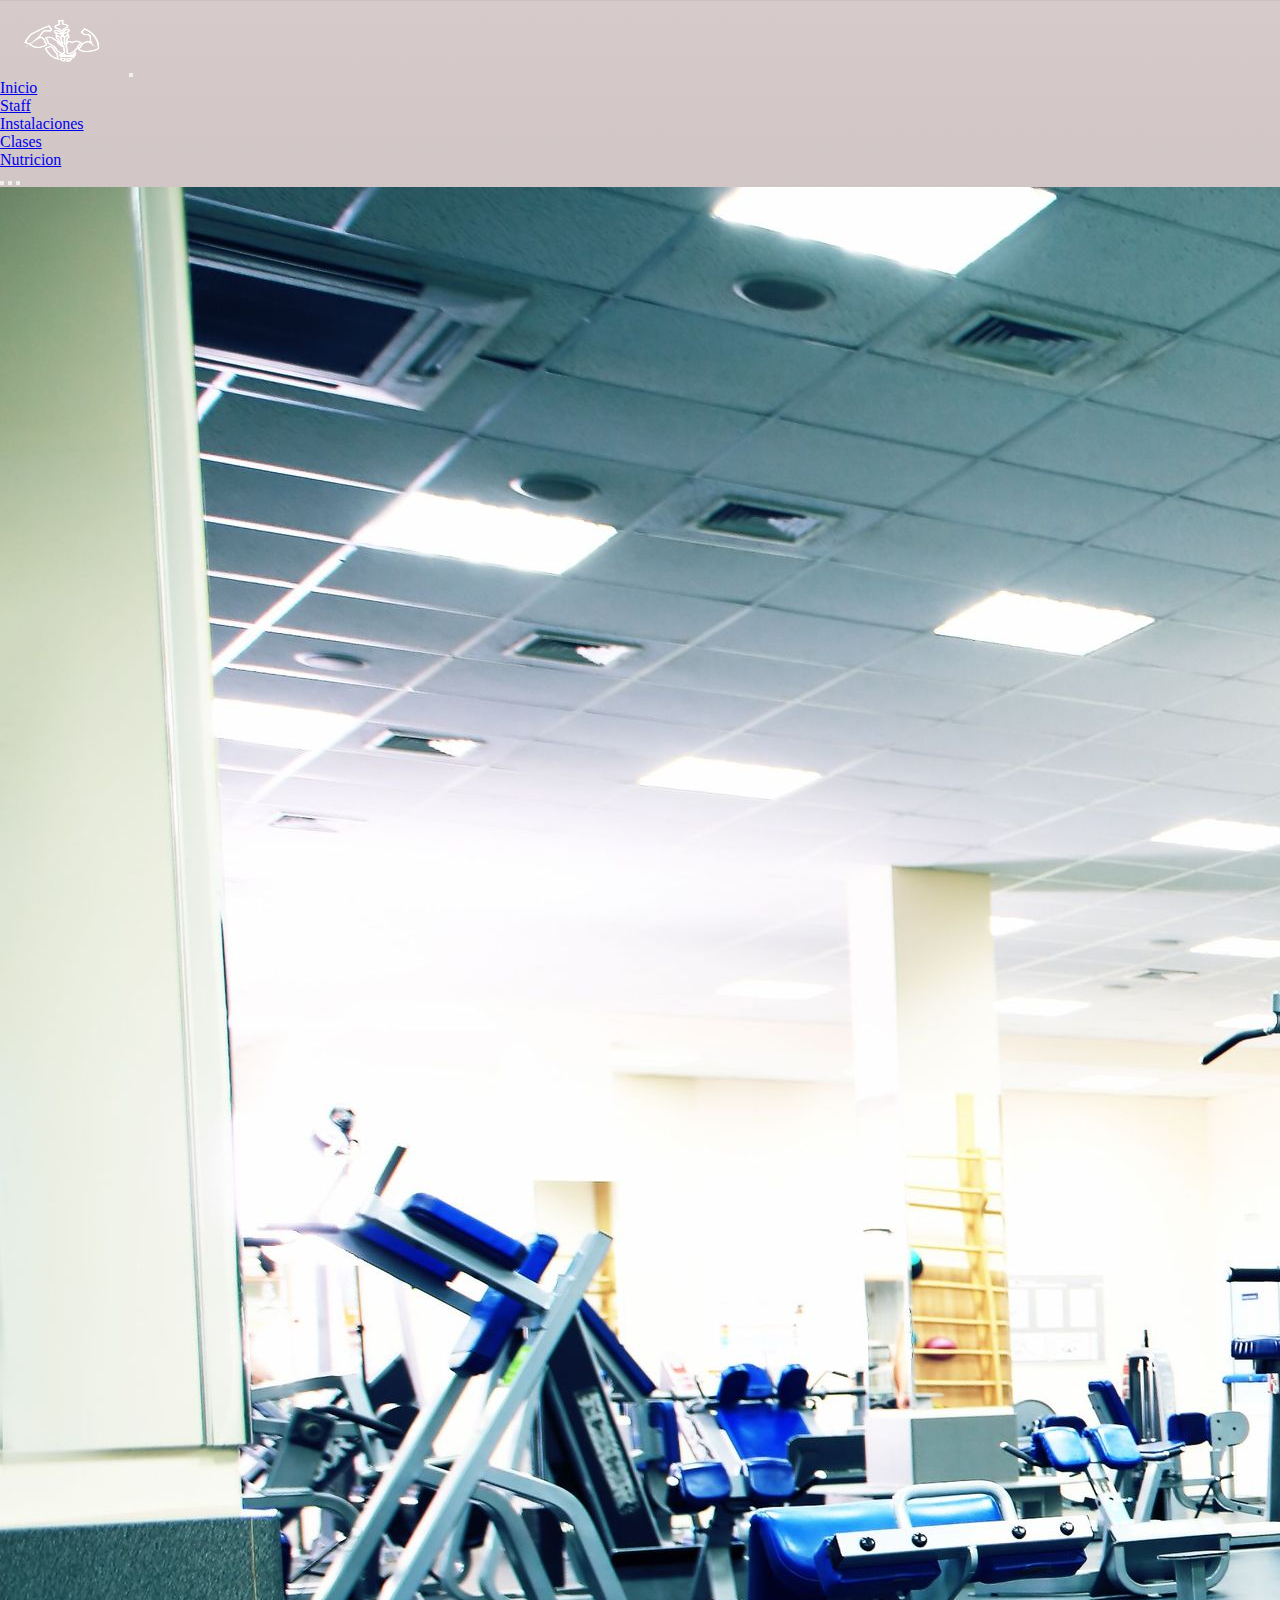
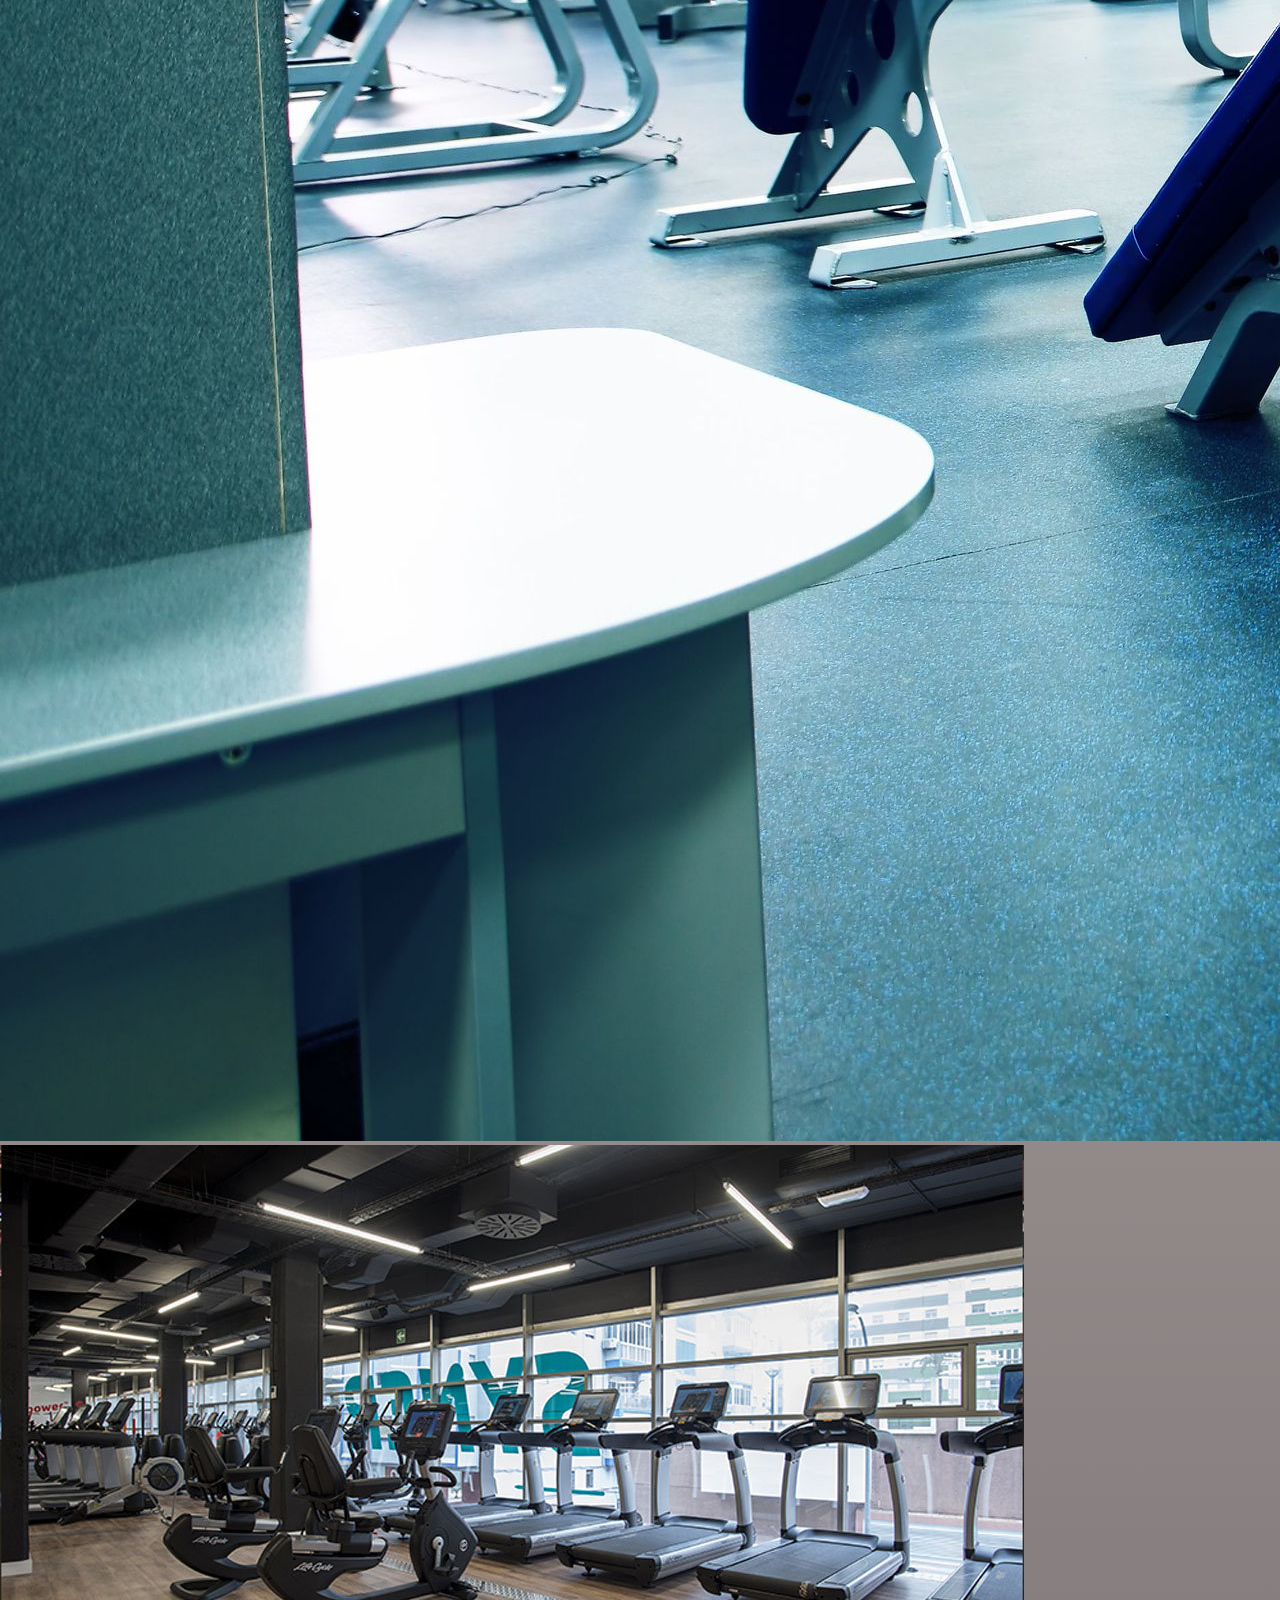
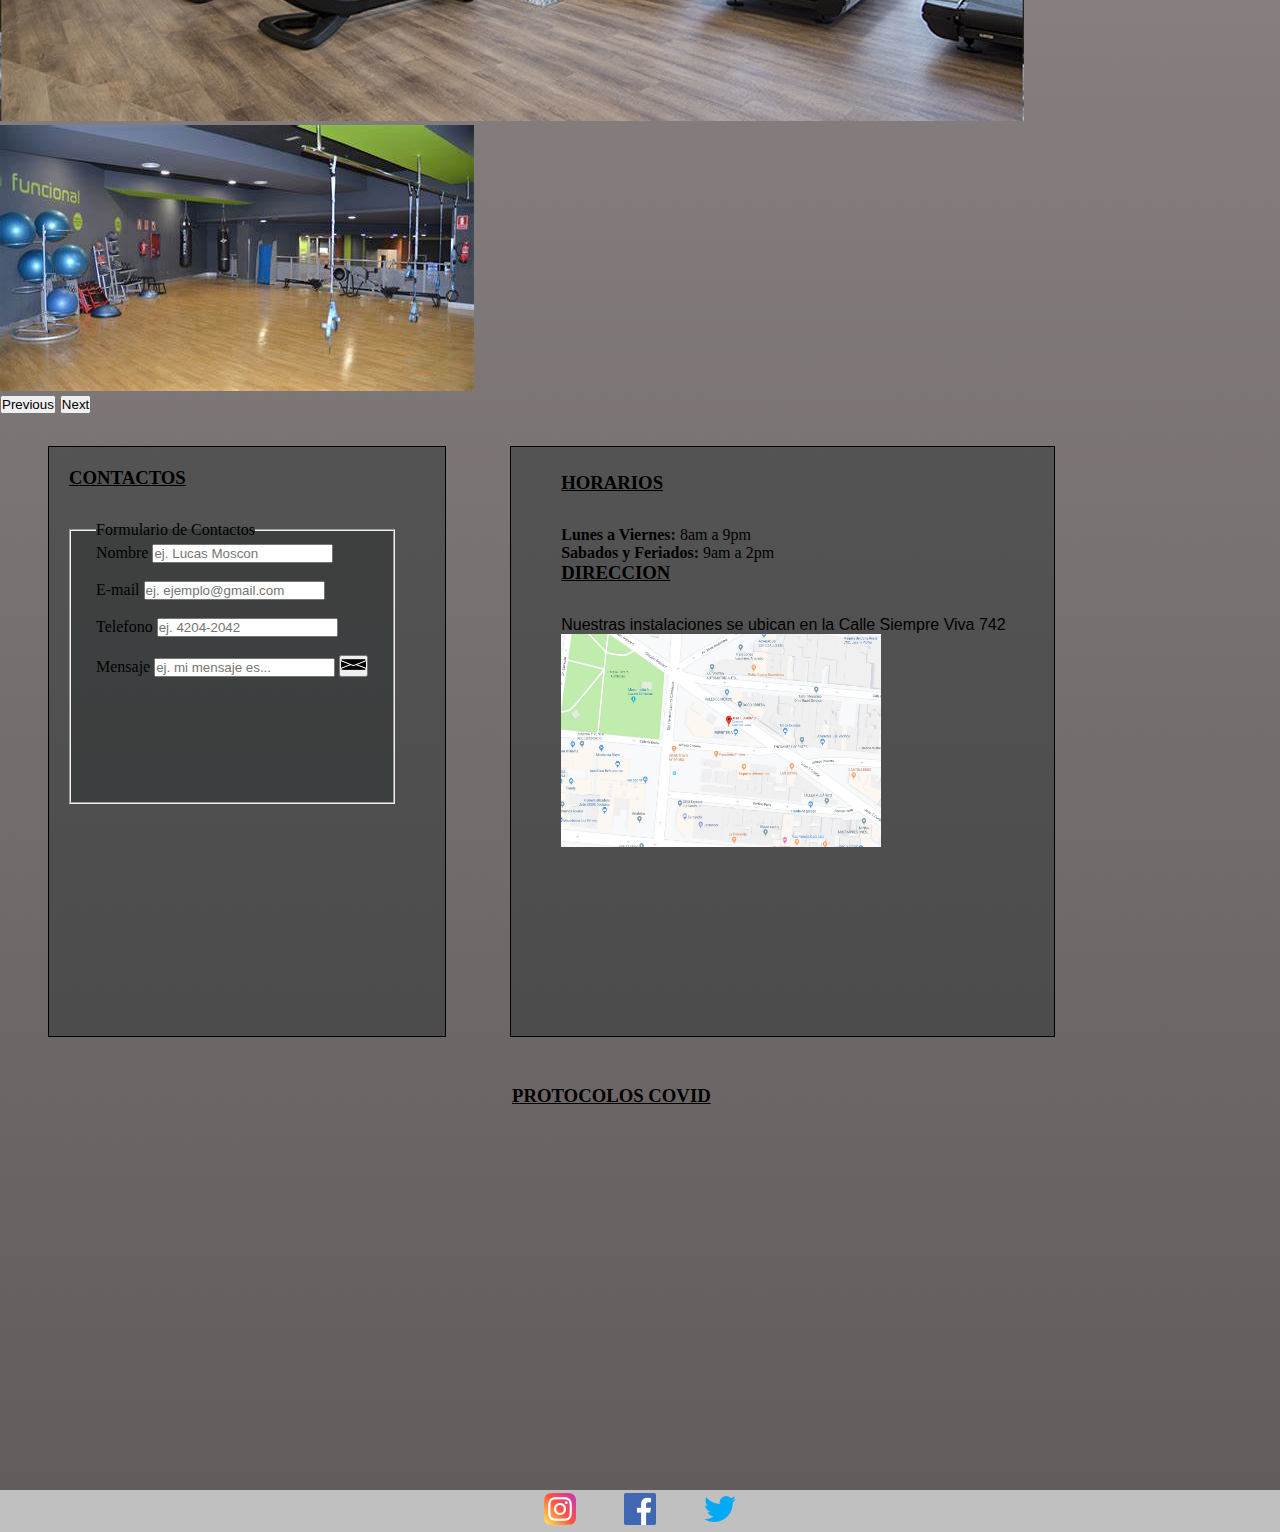
==== commit 62354e96: "Primer Commit responsive-instalaciones" ====
--- a/index.html
+++ b/index.html
@@ -89,12 +89,12 @@
       <h3>CONTACTOS</h3>
       <form action="" method="get">
         <fieldset>
-          <legend>Formulario de Contactos</legend> <label for="Nombre"><span>Nombre</span> <input type="text" id="Nombre" placeholder="Ingrese su Nombre y Apellido"></label><br><br>
-          <label for="E-mail"><span>E-mail</span> <input type="email" id="E-mail" placeholder="Ingrese su Correo Electronico"></label><br>
+          <legend>Formulario de Contactos</legend> <label for="Nombre"><span>Nombre</span> <input type="text" id="Nombre" placeholder="ej. Lucas Moscon"></label><br><br>
+          <label for="E-mail"><span>E-mail</span> <input type="email" id="E-mail" placeholder="ej. ejemplo@gmail.com"></label><br>
           <br>
-          <label for="Telefono"><span>Telefono</span> <input type="tel" id="Telefono" placeholder="Ingrese su Telefono"></label><br>
+          <label for="Telefono"><span>Telefono</span> <input type="tel" id="Telefono" placeholder="ej. 4204-2042"></label><br>
           <br>
-          <label for="Mensaje"><span>Mensaje</span> <input type="text" id="Mensaje" placeholder="Ingrese un Mensaje"></label> <button type="submit"><img src="./Assets/correo-electronico.png" alt="Enviar"></button>
+          <label for="Mensaje"><span>Mensaje</span> <input type="text" id="Mensaje" placeholder="ej. mi mensaje es..."></label> <button type="submit"><img src="./Assets/correo-electronico.png" alt="Enviar"></button>
         </fieldset>
       </form>
     </div>
@@ -122,4 +122,4 @@
    <!-- Option 1: Bootstrap Bundle with Popper -->
    <script src="https://cdn.jsdelivr.net/npm/bootstrap@5.1.1/dist/js/bootstrap.bundle.min.js" integrity="sha384-/bQdsTh/da6pkI1MST/rWKFNjaCP5gBSY4sEBT38Q/9RBh9AH40zEOg7Hlq2THRZ" crossorigin="anonymous"></script>
 </body>
-</html>+</html>
--- a/css/estilos.css
+++ b/css/estilos.css
@@ -111,6 +111,11 @@
     height: 320px;
     margin: 0rem 1rem;
 }
+.img-size-vert-pablo1{
+    width: 213px; 
+    height: 320px;
+    margin: 0rem 1rem;
+}
 .img-size-hori-pablo{
     width: 320px;
     height: 213px;
@@ -126,7 +131,22 @@
     height: 213px;
     margin-bottom: 6rem;
 }
+.img-size-vert-flor{
+    width: 213px; 
+    height: 320px;
+    margin: 0rem 1rem;
+}
 .img-size-vert-ronaldo{
+    width: 213px; 
+    height: 320px;
+    margin: 0rem 3rem 0rem 1rem;
+}
+.img-size-vert-ronaldo2{
+    width: 213px; 
+    height: 320px;
+    margin: 0rem 3rem 0rem 1rem;
+}
+.img-size-vert-ronaldo3{
     width: 213px; 
     height: 320px;
     margin: 0rem 3rem 0rem 1rem;
@@ -245,6 +265,65 @@
 }
 section.contactos-horarios{
     margin-left: 0.5rem;
+}
+
+img.img-size-hori-pablo{
+    display: none;
+}
+img.img-size-vert-pablo1{
+    display: none;
+}
+img.img-size-vert-pablo{
+    margin-left: -0.5rem;
+}
+img.img-size-hori-ignacio1{
+    display: none;
+}
+img.img-size-hori-ignacio2{
+    display: none;
+}
+img.img-size-vert-flor{
+    display: none;
+}
+img.img-size-vert-ronaldo{
+    display: none;
+}
+img.img-size-vert-ronaldo2{
+    display: none;
+}
+img.img-size-vert-ronaldo3{
+    margin-left: -0.5rem;
+}
+img.img-size-hori-anto2{
+    display: none;
+}
+img.img-size-hori-anto3{
+    display: none;
+}
+img.img-size-hori-anto{
+    margin: 0rem 0rem 0rem -3rem;
+    width: 290px;
+    height: 213px;
+}
+section.center-table{
+    display: none;
+}
+img.img-size-hori-ins2{
+    display: none;
+}
+img.img-size-hori-ins3{
+    display: none;
+}
+img.img-size-hori-ins5{
+    display: none;
+}
+img.img-size-hori-ins4{
+    width: 18rem;
+    height: 13rem;
+    margin: 0rem 0rem 0rem 1rem;
+}
+main p.p-instalaciones{
+    margin: 1rem;
 }
 }
 @media only screen and (min-width:321px) and (max-width:360px) /*ok*/
@@ -294,6 +373,64 @@
     section.contactos-horarios{
         margin-left: 0.5rem;
     }
+    img.img-size-hori-pablo{
+        display: none;
+    }
+    img.img-size-vert-pablo1{
+        display: none;
+    }
+    img.img-size-vert-pablo{
+        margin-left: 0.5rem;
+    }
+    img.img-size-hori-ignacio1{
+        display: none;
+    }
+    img.img-size-hori-ignacio2{
+        display: none;
+    }
+    img.img-size-vert-flor{
+        display: none;
+    }
+    img.img-size-vert-ronaldo{
+        display: none;
+    }
+    img.img-size-vert-ronaldo2{
+        display: none;
+    }
+    img.img-size-vert-ronaldo3{
+        margin-left: 0.5rem;
+    }
+    img.img-size-hori-anto2{
+        display: none;
+    }
+    img.img-size-hori-anto3{
+        display: none;
+    }
+    img.img-size-hori-anto{
+        margin: 0rem 0rem 0rem -1.5rem;
+        width: 290px;
+        height: 213px;
+    }
+    section.center-table{
+        display: none;
+    }
+    img.img-size-hori-ins2{
+        display: none;
+    }
+    img.img-size-hori-ins3{
+        display: none;
+    }
+    img.img-size-hori-ins5{
+        display: none;
+    }
+    img.img-size-hori-ins4{
+        width: 20.5rem;
+        height: 14rem;
+        margin: 0rem 0rem 0rem 1rem;
+    }
+    main p.p-instalaciones{
+        margin: 1rem;
+    }
 }
 @media only screen and (min-width:361px) and (max-width:409px)/*ok*/
 {
@@ -338,6 +475,64 @@
 }
 section.contactos-horarios{
     margin-left: 1rem;
+}
+img.img-size-hori-pablo{
+    display: none;
+}
+img.img-size-vert-pablo1{
+    display: none;
+}
+img.img-size-vert-pablo{
+    margin-left: 1rem;
+}
+img.img-size-hori-ignacio1{
+    display: none;
+}
+img.img-size-hori-ignacio2{
+    display: none;
+}
+img.img-size-vert-flor{
+    display: none;
+}
+img.img-size-vert-ronaldo{
+    display: none;
+}
+img.img-size-vert-ronaldo2{
+    display: none;
+}
+img.img-size-vert-ronaldo3{
+    margin-left: 1rem;
+}
+img.img-size-hori-anto2{
+    display: none;
+}
+img.img-size-hori-anto3{
+    display: none;
+}
+img.img-size-hori-anto{
+    margin: 0rem 0rem 0rem -1.5rem;
+    width: 290px;
+    height: 213px;
+}
+section.center-table{
+    display: none;
+}
+img.img-size-hori-ins2{
+    display: none;
+}
+img.img-size-hori-ins3{
+    display: none;
+}
+img.img-size-hori-ins5{
+    display: none;
+}
+img.img-size-hori-ins4{
+    width: 21.5rem;
+    height: 15rem;
+    margin: 0rem 0rem 0rem 1rem;
+}
+main p.p-instalaciones{
+    margin: 1rem;
 }
 }
 @media only screen and (min-width:410px) and (max-width:425px)/*ok*/
@@ -388,8 +583,66 @@
     .direccion-mf1{
         text-align: center;
     }
-}
-@media only screen and (min-width:425px)  and (max-width:768px)/*ok*/
+    img.img-size-hori-pablo{
+        display: none;
+    }
+    img.img-size-vert-pablo1{
+        display: none;
+    }
+    img.img-size-vert-pablo{
+        margin-left: 2rem;
+    }
+    img.img-size-hori-ignacio1{
+        display: none;
+    }
+    img.img-size-hori-ignacio2{
+        display: none;
+    }
+    img.img-size-vert-flor{
+        display: none;
+    }
+    img.img-size-vert-ronaldo{
+        display: none;
+    }
+    img.img-size-vert-ronaldo2{
+        display: none;
+    }
+    img.img-size-vert-ronaldo3{
+        margin-left: 2rem;
+    }
+    img.img-size-hori-anto2{
+        display: none;
+    }
+    img.img-size-hori-anto3{
+        display: none;
+    }
+    img.img-size-hori-anto{
+        margin: 0rem;
+        width: 290px;
+        height: 213px;
+    }
+    section.center-table{
+        display: none;
+    }
+    img.img-size-hori-ins2{
+        display: none;
+    }
+    img.img-size-hori-ins3{
+        display: none;
+    }
+    img.img-size-hori-ins5{
+        display: none;
+    }
+    img.img-size-hori-ins4{
+        width: 21rem;
+        height: 14rem;
+        margin: 0rem 0rem 0rem 2rem;
+    }
+    main p.p-instalaciones{
+        margin: 3rem;
+    }
+}
+@media only screen and (min-width:425px)  and (max-width:767px)/*ok*/
 {
     .protocolo{
         display: none;
@@ -430,6 +683,67 @@
     .direccion-mf1{
         text-align: center;
     }
+    img.img-size-hori-pablo{
+        margin-left: -0.5rem;
+    }
+    img.img-size-vert-pablo1{
+        display: none;
+    }
+    img.img-size-vert-pablo{
+        display: none;
+    }
+    img.img-size-hori-ignacio1{
+        display: none;
+    }
+    img.img-size-hori-ignacio2{
+        margin-left: -0.5rem;
+        margin-bottom: 1rem;
+    }
+    img.img-size-vert-flor{
+        display: none;
+    }
+    img.img-size-vert-ronaldo{
+        margin: 0rem 0rem 1rem -3rem;
+        width: 190px;
+        height: 285px;
+    }
+    img.img-size-vert-ronaldo2{
+        display: none;
+    }
+    img.img-size-vert-ronaldo3{
+        margin:0rem 0rem 1rem 1rem;
+        width: 190px;
+        height: 285px;
+    }
+    img.img-size-hori-anto2{
+        display: none;
+    }
+    img.img-size-hori-anto3{
+        display: none;
+    }
+    img.img-size-hori-anto{
+        margin: 0rem 0rem 0rem -0.5rem;
+    }
+    section.center-table{
+        display: none;
+    }
+    img.img-size-hori-ins2{
+        display: none;
+    }
+    img.img-size-hori-ins3{
+        display: none;
+    }
+    img.img-size-hori-ins5{
+        display: none;
+    }
+    img.img-size-hori-ins4{
+        width: 24.5rem;
+        height: 15rem;
+        margin: 0rem 0rem 0rem 1rem;
+    }
+    main p.p-instalaciones{
+        margin: 1rem;
+    }
 }
 @media only screen and (min-width:768px)  and (max-width:1023px)/*ok*/
 {
@@ -474,6 +788,64 @@
     grid-row: 3;
     margin: 1rem 6.6rem ;
 }
+img.img-size-hori-pablo{
+    margin-left: -0.5rem;
+}
+img.img-size-vert-pablo1{
+    display: none;
+}
+/*img.img-size-vert-pablo{
+    
+}*/
+img.img-size-hori-ignacio1{
+    display: none;
+}
+img.img-size-hori-ignacio2{
+    margin-left: -0.5rem;
+    margin-bottom: 1rem;
+}
+img.img-size-vert-flor{
+    display: none;
+}
+img.img-size-vert-ronaldo{
+    margin: 0rem 0rem 1rem -3rem;
+    width: 190px;
+    height: 285px;
+}
+img.img-size-vert-ronaldo2{
+    display: none;
+}
+img.img-size-vert-ronaldo3{
+    margin:0rem 0rem 1rem 1rem;
+    width: 190px;
+    height: 285px;
+}
+img.img-size-hori-anto2{
+    display: none;
+}
+img.img-size-hori-anto3{
+    display: none;
+}
+img.img-size-hori-anto{
+    margin: 0rem 0rem 0rem -0.5rem;
+}
+img.img-size-hori-ins2{
+    display: none;
+}
+img.img-size-hori-ins3{
+    display: none;
+}
+img.img-size-hori-ins5{
+    display: none;
+}
+img.img-size-hori-ins4{
+    width: 41.5rem;
+    height: 25rem;
+    margin: 0rem 0rem 0rem 3rem;
+}
+main p.p-instalaciones{
+    margin: 1rem;
+}
 }
 @media only screen and (min-width:950px) and (max-width:1025px)/*ok*/
 {
@@ -508,6 +880,35 @@
     width: 18rem;
     float: none;
     padding: 0.2rem 0rem;
+}
+main.instalaciones{
+display: grid;
+grid-template-columns: 1fr 1fr;
+grid-template-rows: 1fr 1fr;
+margin: 1rem;
+}
+img.img-size-hori-ins2{
+    width: 28rem;
+    height: 19rem;
+    margin: 1rem 0rem 0.5rem 3rem;
+}
+img.img-size-hori-ins3{
+    width: 28rem;
+    height: 19rem;
+    margin: 1rem 0rem 0.5rem 2rem;
+}
+img.img-size-hori-ins5{
+    width: 28rem;
+    height: 19rem;
+    margin: 0.5rem 0rem 1rem 2rem;    
+}
+img.img-size-hori-ins4{
+    width: 28rem;
+    height: 19rem;
+    margin: 0.5rem 0rem 1rem 3rem;
+}
+main p.p-instalaciones{
+    margin: 1rem;
 }
 }
 @media only screen and (min-width:1026px){
@@ -544,3 +945,14 @@
         padding: 0.2rem 0rem;
     }
 }
+@media only screen and (min-width:1440px){
+section.contactos-horarios{
+    margin-left: 4rem;
+}
+.protocolo{
+    margin-left: 28rem;
+}
+.footer{
+    margin-left: 36rem;
+}
+}
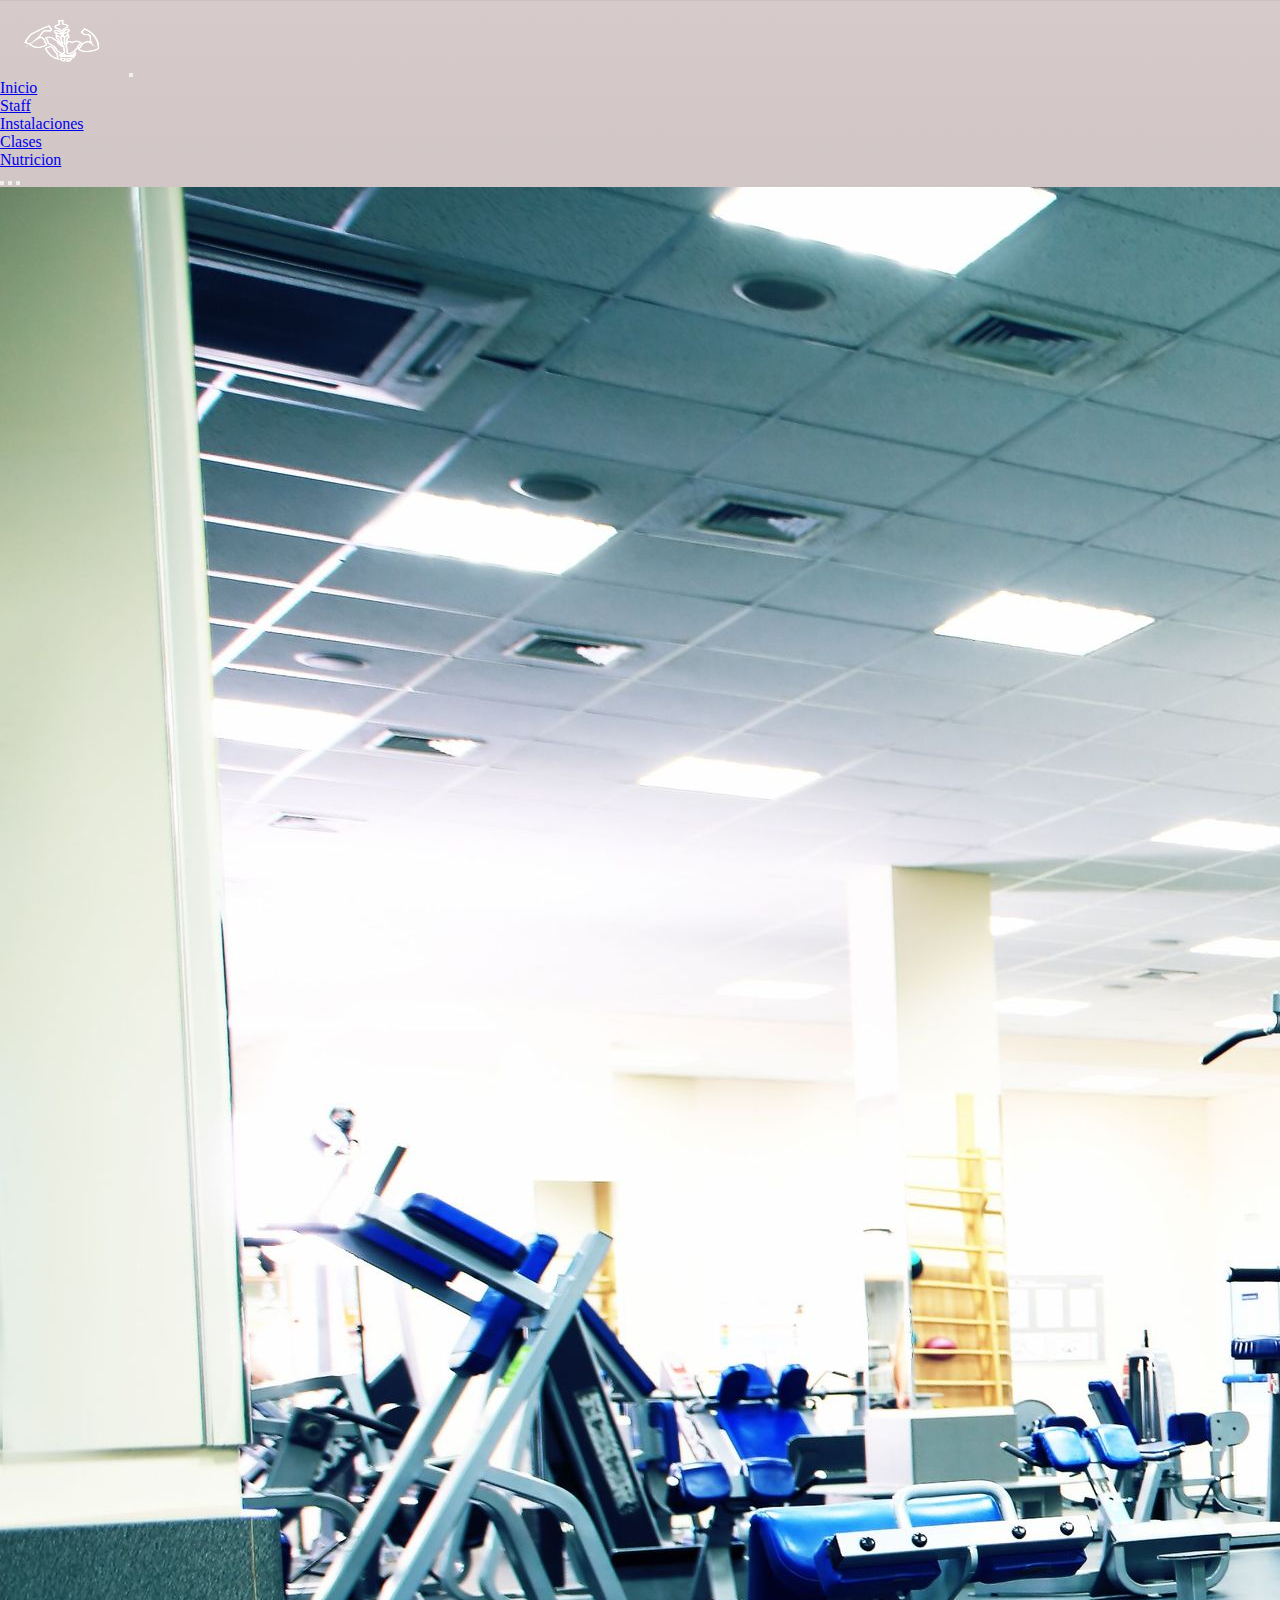
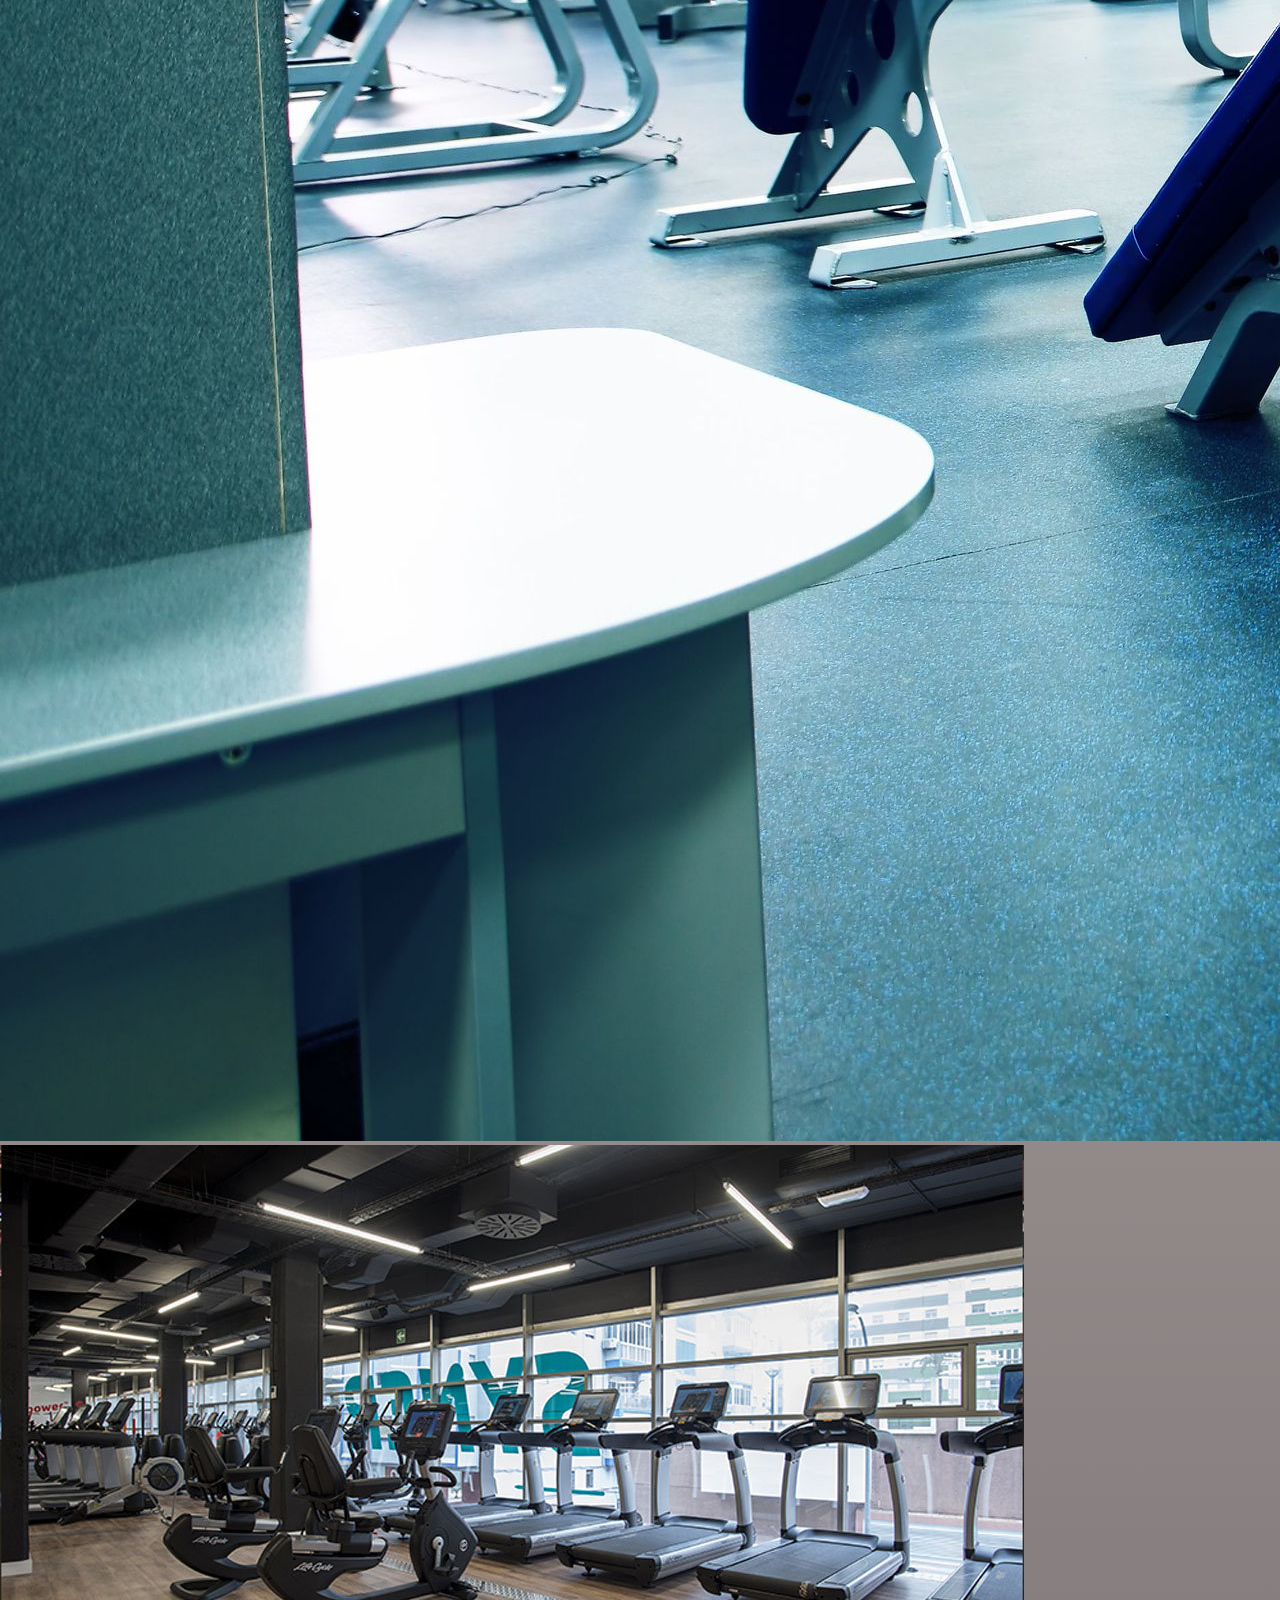
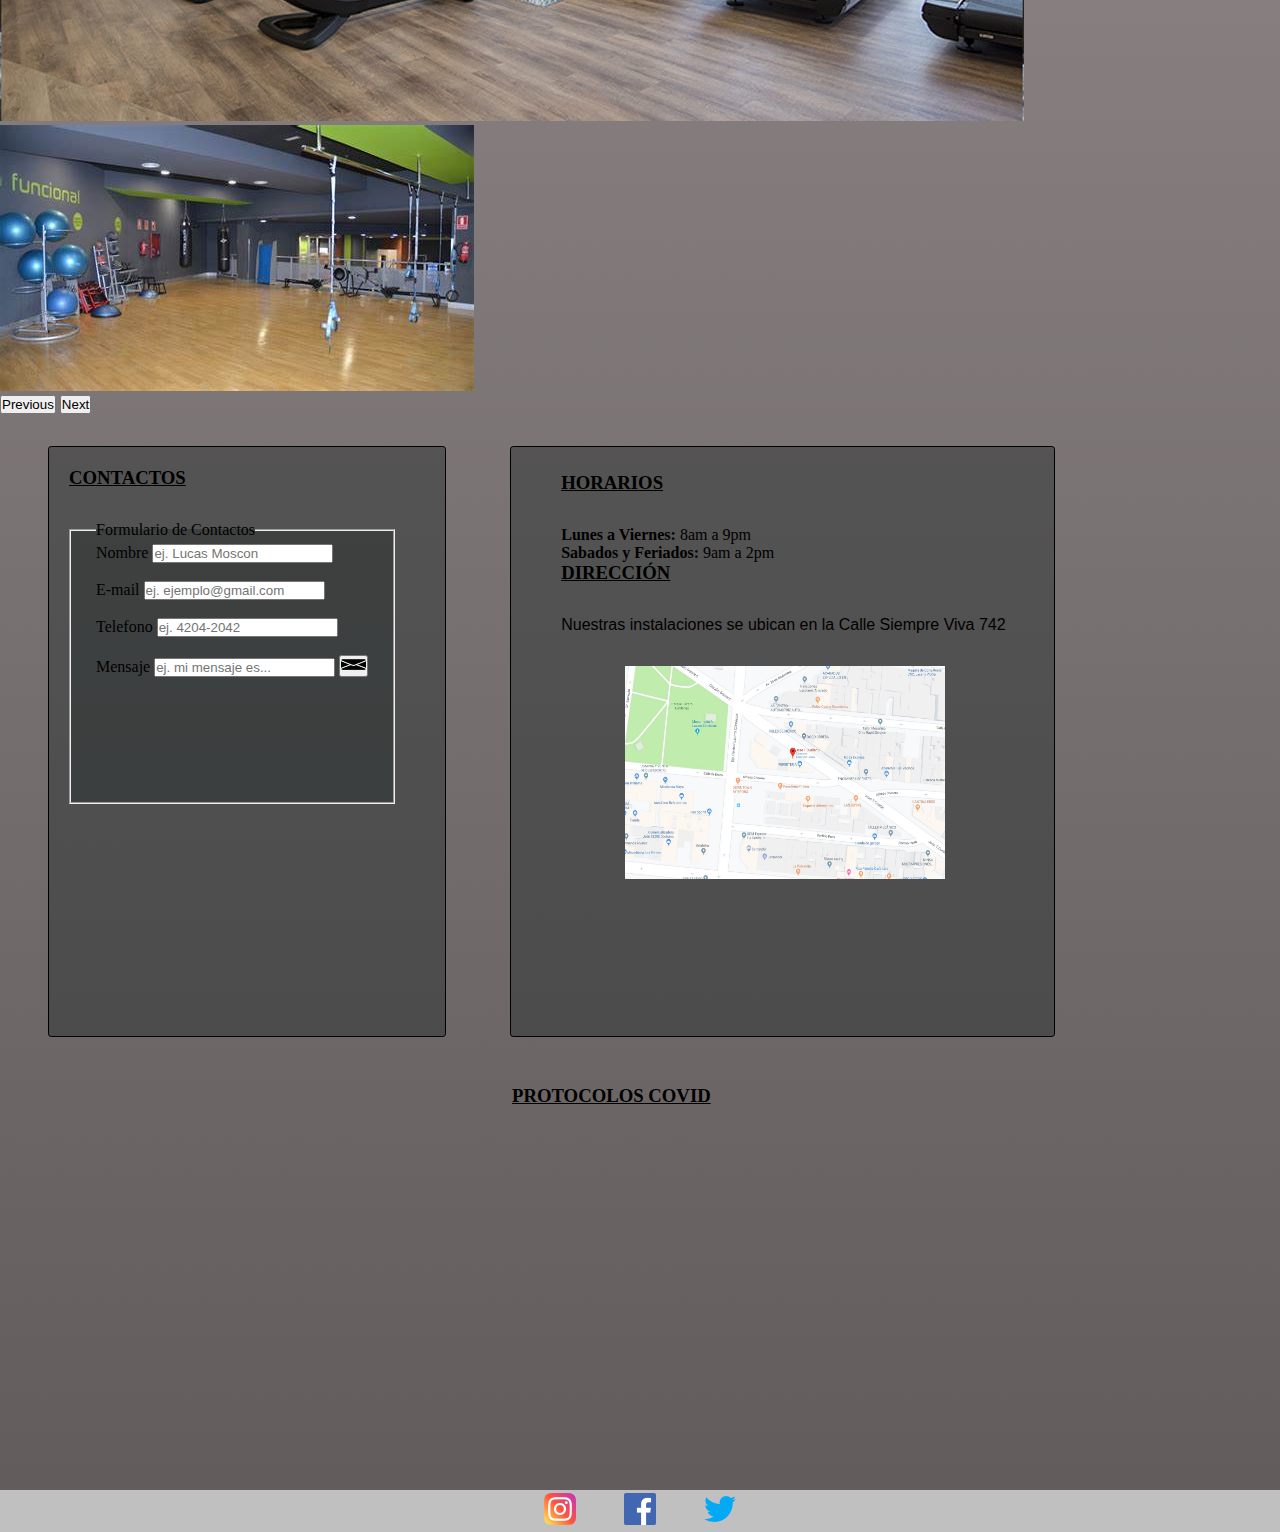
==== commit 6a6d1b7f: "Commit correcciones de ortografia" ====
--- a/index.html
+++ b/index.html
@@ -105,7 +105,7 @@
         <li class="none-dot"><b>Lunes a Viernes:</b> 8am a 9pm</li>
         <li class="none-dot"><b>Sabados y Feriados:</b> 9am a 2pm</li>
       </ul>
-      <h3 class="subrayado">DIRECCION</h3>
+      <h3 class="subrayado">DIRECCIÓN</h3>
       <p>Nuestras instalaciones se ubican en la Calle Siempre Viva 742</p><img src="./Assets/maps-google-location.jpg" class="img-size-hori" alt="imagen del mapa con la locacion">
     </div>
   </section>
--- a/css/estilos.css
+++ b/css/estilos.css
@@ -15,7 +15,7 @@
 }
 h2{
     text-decoration: underline;
-    font-family:'Times New Roman', Times, serif;
+    font-family: sans-serif;
     text-transform: uppercase;
     margin-left: 2rem;
     padding-top: 2rem;
@@ -77,7 +77,7 @@
     float: left;
     padding: 20px 50px 232px 20px;
     background-color: rgba(36, 43, 43, 0.445);
-
+    border-radius: 0.2rem;
 }
 .horarios-direccion{
     border: solid black 1px;
@@ -85,6 +85,7 @@
     float: left;
     padding: 25px 25px 65px 50px ;
     background-color: rgba(36, 43, 43, 0.445);
+    border-radius: 0.2rem;
 }
 .protocolo{
     display: block;
@@ -154,7 +155,7 @@
 .img-size-hori-anto{
     width: 320px;
     height: 213px;
-    margin: 4rem 1rem 0rem 1rem;
+    margin: 4rem 1rem 1rem 1rem;
 }
 .img-size-hori-anto2{
     width: 320px;
@@ -221,9 +222,28 @@
 div.protocolo h3{
     margin-left: 9rem;
 }
+div.horarios-direccion img.img-size-hori{
+    margin-left: 4rem;
+    margin-top: 2rem;
+}
+main.staff h2{
+    margin-bottom: 1rem;
+}
+main.instalaciones p{
+    margin: 1rem;
+    padding: 0rem 3rem;
+}
+main.nutricion p{
+    margin-left: 2rem;
+    margin-top: 1rem;
+    margin-bottom: 0rem;
+}
 /*Media Querries*/
 @media only screen and (max-width:320px)/*ok*/
 {
+main.instalaciones p{
+    padding: 0rem;
+}
 .protocolo{
     display: none;
 }
@@ -242,6 +262,10 @@
     margin: -2rem 0rem 2rem 0rem;
     width: 19rem;
     flex: 2;
+}
+section.comun--cont-zumba{
+    width: 18rem !important;
+    margin: -1rem !important;
 }
 .footer {
     justify-content: space-evenly;
@@ -253,6 +277,44 @@
     float: none;
     padding: 0.2rem 0rem;
 }
+.form-nutricion{
+    width: 19rem;
+    margin: 0.5rem;
+}
+.nombre{
+    width: 17rem;
+}
+main.nutricion{
+    padding-bottom: 1rem;
+}
+main.nutricion p{
+    margin-left: 1rem;
+}
+form.nutricion{
+    padding-bottom: 3rem;
+}
+fieldset.nutri{
+padding: 0.5rem;
+}
+.email{
+    width: 17rem;
+}
+.telefono{
+    width: 17rem;
+}
+.tipo-de-nutricion{
+    width: 17rem;   
+}
+.dias-entrenamiento-semanal{
+    width: 17rem;
+}
+.comentario{
+    width: 17rem;
+    padding-bottom: 1rem;
+}
+button.btn-secondary{
+    display: none;
+}
 .horarios-mf1{
     text-align: center;
 }
@@ -322,12 +384,57 @@
     height: 13rem;
     margin: 0rem 0rem 0rem 1rem;
 }
-main p.p-instalaciones{
-    margin: 1rem;
+section.comun--cont-zumba{
+    width: 18rem !important;
+    margin: -1rem !important;
+}
+section.comun--cont-zumba iframe{
+    width: 17rem !important;
+    margin: -1rem  -1rem 1rem -0.5rem !important;
+}
+section.comun--cont-zumba p{
+    display: none !important;
+}
+section.comun--cont-zumba ul.none-dot{
+    margin-left: -2.5rem !important;
+}
+div.comun--cont-muaythai{
+    width: 18rem !important;
+    margin: 2rem -1rem !important;
+}
+div.comun--cont-muaythai iframe{
+    width: 17rem !important;
+    margin: -1rem  -1rem 1rem -0.5rem !important;
+}
+div.comun--cont-muaythai p{
+    display: none !important;
+}
+div.comun--cont-muaythai ul.none-dot{
+    margin-left: -2.5rem;
+}
+div.comun--cont-crossfit{
+    width: 18rem !important;
+    margin: 1rem -1rem !important;
+}
+div.comun--cont-crossfit iframe{
+    width: 17rem !important;
+    margin: 1rem  -1rem 1rem -0.5rem !important;
+}
+div.comun--cont-crossfit p{
+    display: none !important;
+}
+div.comun--cont-crossfit ul.none-dot{
+    margin-left: -2.5rem;
+}
+div.comun--cont-crossfit h3{
+    margin-bottom: -1rem;
 }
 }
 @media only screen and (min-width:321px) and (max-width:360px) /*ok*/
 {
+    main.instalaciones p{
+        padding: 0rem;
+    }
     main{
         display: flex;
         flex-direction: column;
@@ -349,6 +456,51 @@
         grid-row: 3;
         margin-left: 23rem;
         display: none;
+    }
+    section.comun--cont-zumba{
+        width: 20rem !important;
+        margin: -0.8rem !important;
+    }
+    section.comun--cont-zumba iframe{
+        width: 19rem !important;
+        margin: -1rem  -1rem 1rem -0.5rem !important;
+    }
+    section.comun--cont-zumba p{
+        display: none !important;
+    }
+    section.comun--cont-zumba ul.none-dot{
+        margin-left: -1rem !important;
+    }
+    div.comun--cont-muaythai{
+        width: 20rem !important;
+        margin: 2rem -0.8rem !important;
+    }
+    div.comun--cont-muaythai iframe{
+        width: 19rem !important;
+        margin: -1rem -1rem 1rem -0.5rem !important;
+    }
+    div.comun--cont-muaythai p{
+        display: none !important;
+    }
+    div.comun--cont-muaythai ul.none-dot{
+        margin-left: -1rem;
+    }
+    div.comun--cont-crossfit{
+        width: 20rem !important;
+        margin: -0.8rem -0.8rem 0.5rem -0.8rem!important;
+    }
+    div.comun--cont-crossfit iframe{
+        width: 19rem !important;
+        margin: 1rem -1rem 1rem -0.5rem !important;
+    }
+    div.comun--cont-crossfit p{
+        display: none !important;
+    }
+    div.comun--cont-crossfit ul.none-dot{
+        margin-left: -1rem;
+    }
+    div.comun--cont-crossfit h3{
+        margin-bottom: -1rem;
     }
     .footer {
         justify-content: space-evenly;
@@ -360,6 +512,47 @@
         float: none;
         padding: 0.2rem 0rem;
     }
+    .form-nutricion{
+        width: 20rem;
+        margin-left: 1.3rem;
+        margin-top: -1rem;
+        margin-bottom: 1rem;
+        padding-bottom: 1rem;
+    }
+    .nombre{
+        width: 17rem;
+    }
+    main.nutricion{
+        padding-bottom: 1rem;
+    }
+    main.nutricion p{
+        margin-left: 1rem;
+    }
+    form.nutricion{
+        padding-bottom: 3rem;
+    }
+    fieldset.nutri{
+    padding: 0.5rem;
+    }
+    .email{
+        width: 17rem;
+    }
+    .telefono{
+        width: 17rem;
+    }
+    .tipo-de-nutricion{
+        width: 17rem;   
+    }
+    .dias-entrenamiento-semanal{
+        width: 17rem;
+    }
+    .comentario{
+        width: 17rem;
+        padding-bottom: 1rem;
+    }
+    button.btn-secondary{
+        display: none;
+    }
     .horarios-mf1{
         text-align: center;
     }
@@ -431,9 +624,57 @@
     main p.p-instalaciones{
         margin: 1rem;
     }
+    section.comun--cont-zumba{
+        width: 20rem !important;
+        margin: -0.8rem !important;
+    }
+    section.comun--cont-zumba iframe{
+        width: 19rem !important;
+        margin: -1rem  -1rem 1rem -0.5rem !important;
+    }
+    section.comun--cont-zumba p{
+        display: none !important;
+    }
+    section.comun--cont-zumba ul.none-dot{
+        margin-left: -1rem !important;
+    }
+    div.comun--cont-muaythai{
+        width: 20rem !important;
+        margin: 2rem -0.8rem !important;
+    }
+    div.comun--cont-muaythai iframe{
+        width: 19rem !important;
+        margin: -1rem -1rem 1rem -0.5rem !important;
+    }
+    div.comun--cont-muaythai p{
+        display: none !important;
+    }
+    div.comun--cont-muaythai ul.none-dot{
+        margin-left: -1rem;
+    }
+    div.comun--cont-crossfit{
+        width: 20rem !important;
+        margin: -0.8rem -0.8rem 0.5rem -0.8rem!important;
+    }
+    div.comun--cont-crossfit iframe{
+        width: 19rem !important;
+        margin: 1rem -1rem 1rem -0.5rem !important;
+    }
+    div.comun--cont-crossfit p{
+        display: none !important;
+    }
+    div.comun--cont-crossfit ul.none-dot{
+        margin-left: -1rem;
+    }
+    div.comun--cont-crossfit h3{
+        margin-bottom: -1rem;
+    }
 }
 @media only screen and (min-width:361px) and (max-width:409px)/*ok*/
 {
+main.instalaciones p{
+        padding: 0rem;
+}
 .protocolo{
     display: none;
 }
@@ -463,6 +704,44 @@
     width: 21.43rem;
     flex: 2;
 }
+.form-nutricion{
+    width: 21rem;
+    margin: 0rem 1.3rem 1rem 1.3rem;
+}
+.nombre{
+    width: 17rem;
+}
+main.nutricion{
+    padding-bottom: 1rem;
+}
+main.nutricion p{
+    margin-left: 1rem;
+}
+form.nutricion{
+    padding-bottom: 3rem;
+}
+fieldset.nutri{
+padding: 0.5rem;
+}
+.email{
+    width: 17rem;
+}
+.telefono{
+    width: 17rem;
+}
+.tipo-de-nutricion{
+    width: 17rem;   
+}
+.dias-entrenamiento-semanal{
+    width: 17rem;
+}
+.comentario{
+    width: 17rem;
+    padding-bottom: 1rem;
+}
+button.btn-secondary{
+    display: none;
+}
 .horarios-mf1{
     text-align: center;
 }
@@ -534,9 +813,57 @@
 main p.p-instalaciones{
     margin: 1rem;
 }
+section.comun--cont-zumba{
+    width: 22rem !important;
+    margin: -1.3rem !important;
+}
+section.comun--cont-zumba iframe{
+    width: 21rem !important;
+    margin: -1rem  -1rem 1rem -0.5rem !important;
+}
+section.comun--cont-zumba p{
+    display: none !important;
+}
+section.comun--cont-zumba ul.none-dot{
+    margin-left: -1rem !important;
+}
+div.comun--cont-muaythai{
+    width: 22rem !important;
+    margin: 3rem -1.3rem !important;
+}
+div.comun--cont-muaythai iframe{
+    width: 21rem !important;
+    margin: -1rem -1rem 1rem -0.5rem !important;
+}
+div.comun--cont-muaythai p{
+    display: none !important;
+}
+div.comun--cont-muaythai ul.none-dot{
+    margin-left: -1rem;
+}
+div.comun--cont-crossfit{
+    width: 22rem !important;
+    margin: -1.3rem -1.3rem 0.5rem -1.3rem!important;
+}
+div.comun--cont-crossfit iframe{
+    width: 21rem !important;
+    margin: 1rem -1rem 1rem -0.5rem !important;
+}
+div.comun--cont-crossfit p{
+    display: none !important;
+}
+div.comun--cont-crossfit ul.none-dot{
+    margin-left: -1rem;
+}
+div.comun--cont-crossfit h3{
+    margin-bottom: -1rem;
+}
 }
 @media only screen and (min-width:410px) and (max-width:425px)/*ok*/
 {
+   main.instalaciones p{
+        padding: 0rem;
+    }    
    main{
         display: flex;
         flex-direction: column;
@@ -566,6 +893,51 @@
         grid-row: 3;
         margin-left: 23rem;
         display: none;
+    }
+    section.comun--cont-zumba{
+        width: 24rem !important;
+        margin: -1.2rem !important;
+    }
+    section.comun--cont-zumba iframe{
+        width: 23rem !important;
+        margin: -1rem  -1rem 1rem -0.5rem !important;
+    }
+    section.comun--cont-zumba p{
+        display: none !important;
+    }
+    section.comun--cont-zumba ul.none-dot{
+        margin-left: -1rem !important;
+    }
+    div.comun--cont-muaythai{
+        width: 24rem !important;
+        margin: 3rem -1.2rem !important;
+    }
+    div.comun--cont-muaythai iframe{
+        width: 23rem !important;
+        margin: -1rem -1rem 1rem -0.5rem !important;
+    }
+    div.comun--cont-muaythai p{
+        display: none !important;
+    }
+    div.comun--cont-muaythai ul.none-dot{
+        margin-left: -1rem;
+    }
+    div.comun--cont-crossfit{
+        width: 24rem !important;
+        margin: -1.2rem -1.2rem 0.5rem -1.2rem!important;
+    }
+    div.comun--cont-crossfit iframe{
+        width: 23rem !important;
+        margin: 1rem -1rem 1rem -0.5rem !important;
+    }
+    div.comun--cont-crossfit p{
+        display: none !important;
+    }
+    div.comun--cont-crossfit ul.none-dot{
+        margin-left: -1rem;
+    }
+    div.comun--cont-crossfit h3{
+        margin-bottom: -1rem;
     }
     .footer {
         justify-content: space-evenly;
@@ -577,6 +949,45 @@
         float: none;
         padding: 0.2rem 0rem;
     }
+.form-nutricion{
+    width: 23rem;
+    margin: 0rem 1.3rem 1rem 1.3rem;
+}
+.nombre{
+    width: 17rem;
+}
+main.nutricion{
+    flex: none;
+}
+main.nutricion p{
+    margin-left: 2rem;
+}
+form.nutricion{
+    padding-bottom: 1rem;
+}
+fieldset.nutri{
+padding: 0.5rem;
+margin-bottom: 0rem;
+}
+.email{
+    width: 18rem;
+}
+.telefono{
+    width: 17rem;
+}
+.tipo-de-nutricion{
+    width: 12.7rem;   
+}
+.dias-entrenamiento-semanal{
+    width: 5rem;
+}
+.comentario{
+    width: 21.3rem;
+    padding-bottom: 5rem;
+}
+button.btn-secondary{
+    display: none;
+}
     .horarios-mf1{
         text-align: center;
     }
@@ -644,6 +1055,9 @@
 }
 @media only screen and (min-width:425px)  and (max-width:767px)/*ok*/
 {
+    main.instalaciones p{
+        padding: 0rem;
+    }    
     .protocolo{
         display: none;
     }
@@ -744,9 +1158,57 @@
     main p.p-instalaciones{
         margin: 1rem;
     }
+    section.comun--cont-zumba{
+        width: 24rem !important;
+        margin: -0.7rem !important;
+    }
+    section.comun--cont-zumba iframe{
+        width: 23rem !important;
+        margin: -1rem  -1rem 1rem -0.5rem !important;
+    }
+    section.comun--cont-zumba p{
+        display: none !important;
+    }
+    section.comun--cont-zumba ul.none-dot{
+        margin-left: -1rem !important;
+    }
+    div.comun--cont-muaythai{
+        width: 24rem !important;
+        margin: 3rem -0.7rem !important;
+    }
+    div.comun--cont-muaythai iframe{
+        width: 23rem !important;
+        margin: -1rem -1rem 1rem -0.5rem !important;
+    }
+    div.comun--cont-muaythai p{
+        display: none !important;
+    }
+    div.comun--cont-muaythai ul.none-dot{
+        margin-left: -1rem;
+    }
+    div.comun--cont-crossfit{
+        width: 24rem !important;
+        margin: -0.7rem -0.7rem 0.5rem -0.5rem!important;
+    }
+    div.comun--cont-crossfit iframe{
+        width: 23rem !important;
+        margin: 1rem -1rem 1rem -0.5rem !important;
+    }
+    div.comun--cont-crossfit p{
+        display: none !important;
+    }
+    div.comun--cont-crossfit ul.none-dot{
+        margin-left: -1rem;
+    }
+    div.comun--cont-crossfit h3{
+        margin-bottom: -1rem;
+    }
 }
 @media only screen and (min-width:768px)  and (max-width:1023px)/*ok*/
 {
+    main.instalaciones p{
+        padding: 0rem 2rem;
+    }
 .footer {
     justify-content: space-evenly;
     margin-left: 15.1rem;
@@ -773,6 +1235,48 @@
     width: 40rem;
     flex: 2;
 }
+.form-nutricion{
+    width: 40rem;
+    margin: 0rem 1.3rem 1rem 4rem;
+}
+.nombre{
+    width: 31rem;
+    margin-left: 1rem;
+}
+main.nutricion{
+    flex: none;
+}
+main.nutricion p{
+    margin-left: 2rem;
+}
+form.nutricion{
+    padding-bottom: 1rem;
+}
+fieldset.nutri{
+padding: 0.5rem 0rem 3rem 0.5rem;
+margin-bottom: 0rem;
+}
+.email{
+    width: 32rem;
+    margin-left: 1rem;
+}
+.telefono{
+    width: 31rem;
+    margin-left: 1rem;
+}
+.tipo-de-nutricion{
+    width: 27rem;  
+    margin-left: 1rem; 
+}
+.dias-entrenamiento-semanal{
+    width: 5rem;
+    margin-left: 1rem;
+}
+.comentario{
+    width: 28rem;
+    padding-bottom: 5rem;
+    margin-left: 1rem;
+}
 div.horarios-direccion img.img-size-hori{
     width: 21rem;
     margin: 1rem 0.22rem -2rem 6rem;
@@ -845,6 +1349,42 @@
 }
 main p.p-instalaciones{
     margin: 1rem;
+}
+section.comun--cont-zumba{
+    width: 42rem !important;
+    margin: 1rem !important;
+}
+section.comun--cont-zumba iframe{
+    width: 40rem !important;
+    margin: -1rem  -1rem 1rem 0rem !important;
+}
+section.comun--cont-zumba ul.none-dot{
+    margin-left: -1rem !important;
+}
+div.comun--cont-muaythai{
+    width: 42rem !important;
+    margin: 3rem 1rem !important;
+}
+div.comun--cont-muaythai iframe{
+    width: 40rem !important;
+    margin: -1rem -1rem 1rem 0rem !important;
+}
+div.comun--cont-muaythai ul.none-dot{
+    margin-left: -1rem;
+}
+div.comun--cont-crossfit{
+    width: 42rem !important;
+    margin: -1.2rem -1.2rem 0.5rem 1rem!important;
+}
+div.comun--cont-crossfit iframe{
+    width: 40rem !important;
+    margin: 1rem -1rem 1rem 0rem !important;
+}
+div.comun--cont-crossfit ul.none-dot{
+    margin-left: -1rem;
+}
+div.comun--cont-crossfit h3{
+    margin-bottom: -1rem;
 }
 }
 @media only screen and (min-width:950px) and (max-width:1025px)/*ok*/
@@ -864,7 +1404,6 @@
 .horarios-direccion{
     padding-right: 3rem;
     margin-right: 3rem;
-
 }
 .protocolo{
     flex: 2;
@@ -881,10 +1420,49 @@
     float: none;
     padding: 0.2rem 0rem;
 }
+.form-nutricion{
+    width: 40rem;
+    margin: 0rem 1.3rem 1rem 4rem;
+}
+.nombre{
+    width: 31rem;
+    margin-left: 1rem;
+}
+main.nutricion{
+    flex: none;
+}
+main.nutricion p{
+    margin-left: 2rem;
+}
+form.nutricion{
+    padding-bottom: 1rem;
+}
+fieldset.nutri{
+padding: 0.5rem 0rem 3rem 0.5rem;
+margin-bottom: 0rem;
+}
+.email{
+    width: 32rem;
+    margin-left: 1rem;
+}
+.telefono{
+    width: 31rem;
+    margin-left: 1rem;
+}
+.tipo-de-nutricion{
+    width: 27rem;  
+    margin-left: 1rem; 
+}
+.dias-entrenamiento-semanal{
+    width: 5rem;
+    margin-left: 1rem;
+}
+.comentario{
+    width: 28rem;
+    padding-bottom: 5rem;
+    margin-left: 1rem;
+}
 main.instalaciones{
-display: grid;
-grid-template-columns: 1fr 1fr;
-grid-template-rows: 1fr 1fr;
 margin: 1rem;
 }
 img.img-size-hori-ins2{
@@ -909,6 +1487,42 @@
 }
 main p.p-instalaciones{
     margin: 1rem;
+}
+section.comun--cont-zumba{
+    width: 55rem !important;
+    margin: 2.5rem !important;
+}
+section.comun--cont-zumba iframe{
+    width: 50rem !important;
+    margin: -1rem  -1rem 1rem 1.5rem !important;
+}
+section.comun--cont-zumba ul.none-dot{
+    margin-left: -1rem !important;
+}
+div.comun--cont-muaythai{
+    width: 55rem !important;
+    margin: 3rem 2.5rem !important;
+}
+div.comun--cont-muaythai iframe{
+    width: 50rem !important;
+    margin: -1rem -1rem 1rem 1.5rem !important;
+}
+div.comun--cont-muaythai ul.none-dot{
+    margin-left: -1rem;
+}
+div.comun--cont-crossfit{
+    width: 55rem !important;
+    margin: -1.2rem -1.2rem 0.5rem 2.5rem!important;
+}
+div.comun--cont-crossfit iframe{
+    width: 50rem !important;
+    margin: 1rem -1rem 1rem 1.5rem !important;
+}
+div.comun--cont-crossfit ul.none-dot{
+    margin-left: -1rem;
+}
+div.comun--cont-crossfit h3{
+    margin-bottom: -1rem;
 }
 }
 @media only screen and (min-width:1026px){
